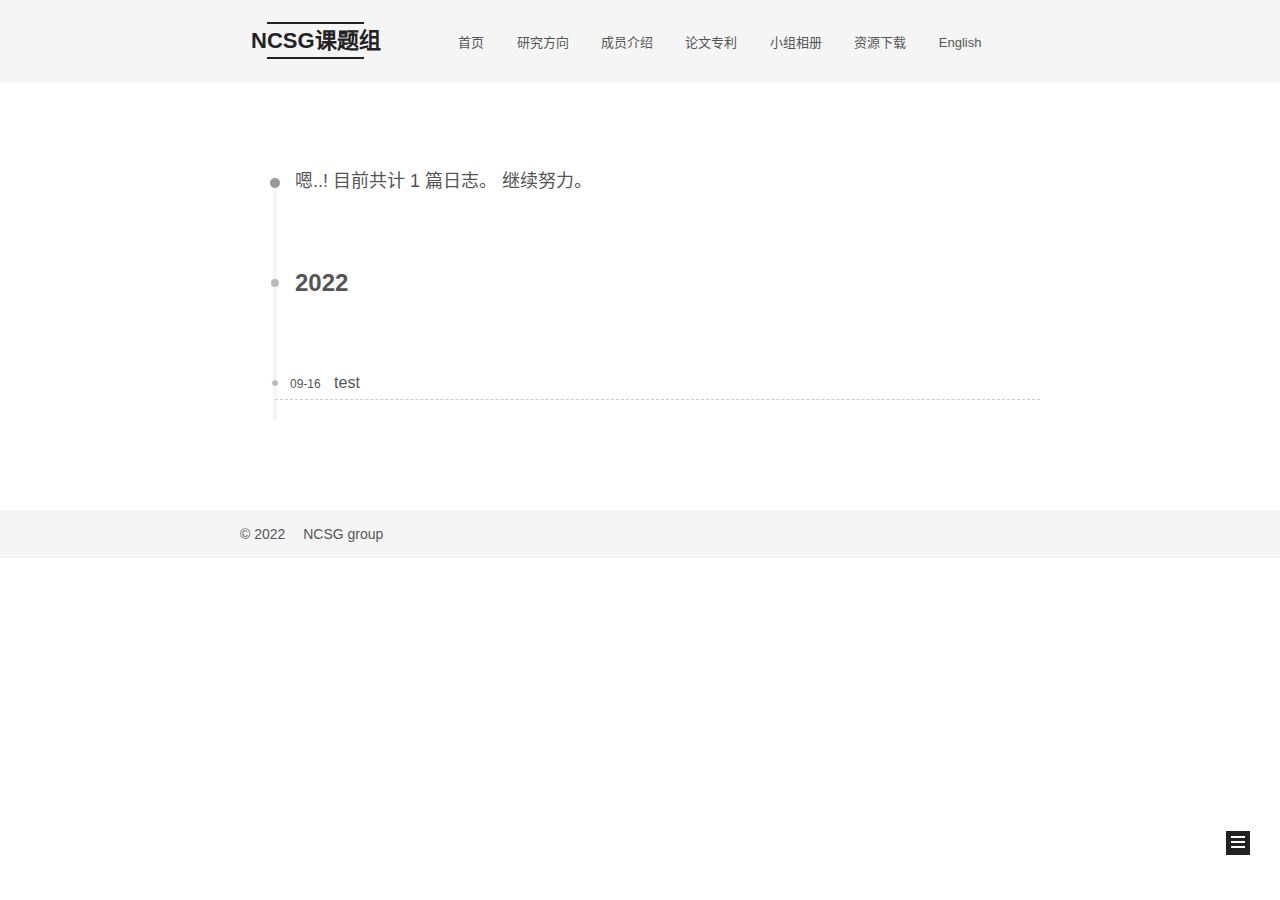
==== archives/index.html @ 7742c370 "Site updated: 2022-09-18 09:25:19" ====
<!DOCTYPE html>
<html lang="zh-CN">
<head>
  <meta charset="UTF-8">
<meta name="viewport" content="width=device-width, initial-scale=1, maximum-scale=2">
<meta name="theme-color" content="#222">
<meta name="generator" content="Hexo 6.2.0">
  <link rel="apple-touch-icon" sizes="180x180" href="/images/apple-touch-icon-next.png">
  <link rel="icon" type="image/png" sizes="32x32" href="/images/icon_earth2x.png">
  <link rel="icon" type="image/png" sizes="16x16" href="/images/icon_earth.png">
  <link rel="mask-icon" href="/images/logo.svg" color="#222">

<link rel="stylesheet" href="/css/main.css">


<link rel="stylesheet" href="/lib/font-awesome/css/all.min.css">
  <link rel="stylesheet" href="//cdn.jsdelivr.net/gh/fancyapps/fancybox@3/dist/jquery.fancybox.min.css">

<script id="hexo-configurations">
    var NexT = window.NexT || {};
    var CONFIG = {"hostname":"ncsggroup.github.io","root":"/","scheme":"Mist","version":"7.8.0","exturl":false,"sidebar":{"position":"right","display":"hide","padding":18,"offset":12,"onmobile":false},"copycode":{"enable":true,"show_result":false,"style":null},"back2top":{"enable":true,"sidebar":false,"scrollpercent":true},"bookmark":{"enable":false,"color":"#222","save":"auto"},"fancybox":true,"mediumzoom":false,"lazyload":false,"pangu":false,"comments":{"style":"tabs","active":null,"storage":true,"lazyload":false,"nav":null},"algolia":{"hits":{"per_page":10},"labels":{"input_placeholder":"Search for Posts","hits_empty":"We didn't find any results for the search: ${query}","hits_stats":"${hits} results found in ${time} ms"}},"localsearch":{"enable":false,"trigger":"auto","top_n_per_article":1,"unescape":false,"preload":false},"motion":{"enable":false,"async":false,"transition":{"post_block":"fadeIn","post_header":"slideDownIn","post_body":"slideDownIn","coll_header":"slideLeftIn","sidebar":"slideUpIn"}}};
  </script>

  <meta property="og:type" content="website">
<meta property="og:title" content="NCSG课题组">
<meta property="og:url" content="http://ncsggroup.github.io/archives/index.html">
<meta property="og:site_name" content="NCSG课题组">
<meta property="og:locale" content="zh_CN">
<meta property="article:author" content="NCSG group">
<meta name="twitter:card" content="summary">

<link rel="canonical" href="http://ncsggroup.github.io/archives/">


<script id="page-configurations">
  // https://hexo.io/docs/variables.html
  CONFIG.page = {
    sidebar: "",
    isHome : false,
    isPost : false,
    lang   : 'zh-CN'
  };
</script>

  <title>归档 | NCSG课题组</title>
  






  <noscript>
  <style>
  .use-motion .brand,
  .use-motion .menu-item,
  .sidebar-inner,
  .use-motion .post-block,
  .use-motion .pagination,
  .use-motion .comments,
  .use-motion .post-header,
  .use-motion .post-body,
  .use-motion .collection-header { opacity: initial; }

  .use-motion .site-title,
  .use-motion .site-subtitle {
    opacity: initial;
    top: initial;
  }

  .use-motion .logo-line-before i { left: initial; }
  .use-motion .logo-line-after i { right: initial; }
  </style>
</noscript>

<style>.darkmode--activated{--body-bg-color:#282828;--content-bg-color:#333;--card-bg-color:#555;--text-color:#ccc;--blockquote-color:#bbb;--link-color:#ccc;--link-hover-color:#eee;--brand-color:#ddd;--brand-hover-color:#ddd;--table-row-odd-bg-color:#282828;--table-row-hover-bg-color:#363636;--menu-item-bg-color:#555;--btn-default-bg:#222;--btn-default-color:#ccc;--btn-default-border-color:#555;--btn-default-hover-bg:#666;--btn-default-hover-color:#ccc;--btn-default-hover-border-color:#666;--highlight-background:#282b2e;--highlight-foreground:#a9b7c6;--highlight-gutter-background:#34393d;--highlight-gutter-foreground:#9ca9b6}.darkmode--activated img{opacity:.75}.darkmode--activated img:hover{opacity:.9}.darkmode--activated code{color:#69dbdc;background:0 0}button.darkmode-toggle{z-index:9999}.darkmode-ignore,img{display:flex!important}.beian img{display:inline-block!important}</style></head>

<body itemscope itemtype="http://schema.org/WebPage">
  <div class="container">
    <div class="headband"></div>

    <header class="header" itemscope itemtype="http://schema.org/WPHeader">
      <div class="header-inner"><div class="site-brand-container">
  <div class="site-nav-toggle">
    <div class="toggle" aria-label="切换导航栏">
      <span class="toggle-line toggle-line-first"></span>
      <span class="toggle-line toggle-line-middle"></span>
      <span class="toggle-line toggle-line-last"></span>
    </div>
  </div>

  <div class="site-meta">

    <a href="/" class="brand" rel="start">
      <span class="logo-line-before"><i></i></span>
      <h1 class="site-title">NCSG课题组</h1>
      <span class="logo-line-after"><i></i></span>
    </a>
      <p class="site-subtitle" itemprop="description">Numerical Computation and Satellite Gravity</p>
  </div>

  <div class="site-nav-right">
    <div class="toggle popup-trigger">
    </div>
  </div>
</div>




<nav class="site-nav">
  <ul id="menu" class="main-menu menu">
        <li class="menu-item menu-item-home">

    <a href="/" rel="section"><i class="fa fa-home fa-fw"></i>首页</a>

  </li>
        <li class="menu-item menu-item-research">

    <a href="/research/" rel="section"><i class="fa fa-search fa-fw"></i>研究方向</a>

  </li>
        <li class="menu-item menu-item-people">

    <a href="/people/" rel="section"><i class="fa fa-user fa-fw"></i>成员介绍</a>

  </li>
        <li class="menu-item menu-item-publications">

    <a href="/publications/" rel="section"><i class="fa fa-book fa-fw"></i>论文专利</a>

  </li>
        <li class="menu-item menu-item-gallery">

    <a href="/gallery/" rel="section"><i class="fa fa-th fa-fw"></i>小组相册</a>

  </li>
        <li class="menu-item menu-item-resources">

    <a href="/resources/" rel="section"><i class="fa fa-download fa-fw"></i>资源下载</a>

  </li>
        <li class="menu-item menu-item-english">

    <a href="https://ncsggroup.github.io/en/" rel="section"><i class="fa fa-language fa-fw"></i>English</a>

  </li>
  </ul>
</nav>




</div>
    </header>

    
  <div class="back-to-top">
    <i class="fa fa-arrow-up"></i>
    <span>0%</span>
  </div>
  <div class="reading-progress-bar"></div>


    <main class="main">
      <div class="main-inner">
        <div class="content-wrap">
          

          <div class="content archive">
            

  
  
  
  <div class="post-block">
    <div class="posts-collapse">
      <div class="collection-title">
        <span class="collection-header">嗯..! 目前共计 1 篇日志。 继续努力。</span>
      </div>

      
    <div class="collection-year">
      <span class="collection-header">2022</span>
    </div>

  <article itemscope itemtype="http://schema.org/Article">
    <header class="post-header">

      <div class="post-meta">
        <time itemprop="dateCreated"
              datetime="2022-09-16T23:47:49+08:00"
              content="2022-09-16">
          09-16
        </time>
      </div>

      <div class="post-title">
          <a class="post-title-link" href="/2022/09/16/test/" itemprop="url">
            <span itemprop="name">test</span>
          </a>
      </div>

    </header>
  </article>


    </div>
  </div>
  
  
  

  



          </div>
          

<script>
  window.addEventListener('tabs:register', () => {
    let { activeClass } = CONFIG.comments;
    if (CONFIG.comments.storage) {
      activeClass = localStorage.getItem('comments_active') || activeClass;
    }
    if (activeClass) {
      let activeTab = document.querySelector(`a[href="#comment-${activeClass}"]`);
      if (activeTab) {
        activeTab.click();
      }
    }
  });
  if (CONFIG.comments.storage) {
    window.addEventListener('tabs:click', event => {
      if (!event.target.matches('.tabs-comment .tab-content .tab-pane')) return;
      let commentClass = event.target.classList[1];
      localStorage.setItem('comments_active', commentClass);
    });
  }
</script>

        </div>
          
  
  <div class="toggle sidebar-toggle">
    <span class="toggle-line toggle-line-first"></span>
    <span class="toggle-line toggle-line-middle"></span>
    <span class="toggle-line toggle-line-last"></span>
  </div>

  <aside class="sidebar">
    <div class="sidebar-inner">

      <ul class="sidebar-nav motion-element">
        <li class="sidebar-nav-toc">
          目录
        </li>
        <li class="sidebar-nav-overview">
          导航
        </li>
      </ul>

      <!--noindex-->
      <div class="post-toc-wrap sidebar-panel">
      </div>
      <!--/noindex-->

      <div class="site-overview-wrap sidebar-panel">
        <div class="site-author motion-element" itemprop="author" itemscope itemtype="http://schema.org/Person">
    <img class="site-author-image" itemprop="image" alt="NCSG group"
      src="https://bn1305files.storage.live.com/[base64]?encodeFailures=1&width=259&height=230">
  <p class="site-author-name" itemprop="name">NCSG group</p>
  <div class="site-description" itemprop="description"></div>
</div>
  <div class="links-of-author motion-element">
      <span class="links-of-author-item">
        <a href="https://github.com/ncsggroup" title="GitHub → https:&#x2F;&#x2F;github.com&#x2F;ncsggroup" rel="noopener" target="_blank"><i class="fab fa-github fa-fw"></i>GitHub</a>
      </span>
      <span class="links-of-author-item">
        <a href="https://www.zhihu.com/people/liushuhao1997" title="知乎 → https:&#x2F;&#x2F;www.zhihu.com&#x2F;people&#x2F;liushuhao1997" rel="noopener" target="_blank"><i class="fa fa-globe fa-fw"></i>知乎</a>
      </span>
      <span class="links-of-author-item">
        <a href="mailto:liushuhao@hust.edu.cn" title="邮箱 → mailto:liushuhao@hust.edu.cn" rel="noopener" target="_blank"><i class="fa fa-envelope fa-fw"></i>邮箱</a>
      </span>
  </div>



      </div>

    </div>
  </aside>
  <div id="sidebar-dimmer"></div>


      </div>
    </main>

    <footer class="footer">
      <div class="footer-inner">
        

        

<div class="copyright">
  
  &copy; 
  <span itemprop="copyrightYear">2022</span>
  <span class="with-love">
    <i class="fa fa-heart"></i>
  </span>
  <span class="author" itemprop="copyrightHolder">NCSG group</span>
</div>

        








      </div>
    </footer>
  </div>

  
  <script src="/lib/anime.min.js"></script>
  <script src="//cdn.jsdelivr.net/npm/jquery@3/dist/jquery.min.js"></script>
  <script src="//cdn.jsdelivr.net/gh/fancyapps/fancybox@3/dist/jquery.fancybox.min.js"></script>

<script src="/js/utils.js"></script>


<script src="/js/schemes/muse.js"></script>


<script src="/js/next-boot.js"></script>




  















  

  
<script src="https://unpkg.com/darkmode-js@1.5.7/lib/darkmode-js.min.js"></script>

<script>
var options = {
  bottom: '64px',
  right: 'unset',
  left: '32px',
  time: '0.5s',
  mixColor: 'transparent',
  backgroundColor: 'transparent',
  buttonColorDark: '#100f2c',
  buttonColorLight: '#fff',
  saveInCookies: true,
  label: '🌓',
  autoMatchOsTheme: true
}
const darkmode = new Darkmode(options);
window.darkmode = darkmode;
darkmode.showWidget();
</script>

</body>
</html>
---- css/main.css ----
:root {
  --body-bg-color: #fff;
  --content-bg-color: #f5f5f5;
  --card-bg-color: #f5f5f5;
  --text-color: #555;
  --blockquote-color: #666;
  --link-color: #555;
  --link-hover-color: #222;
  --brand-color: #222;
  --brand-hover-color: #222;
  --table-row-odd-bg-color: #f9f9f9;
  --table-row-hover-bg-color: #f5f5f5;
  --menu-item-bg-color: #ddd;
  --btn-default-bg: transparent;
  --btn-default-color: var(--link-color);
  --btn-default-border-color: var(--link-color);
  --btn-default-hover-bg: transparent;
  --btn-default-hover-color: var(--link-hover-color);
  --btn-default-hover-border-color: var(--link-hover-color);
}
html {
  line-height: 1.15; /* 1 */
  -webkit-text-size-adjust: 100%; /* 2 */
}
body {
  margin: 0;
}
main {
  display: block;
}
h1 {
  font-size: 2em;
  margin: 0.67em 0;
}
hr {
  box-sizing: content-box; /* 1 */
  height: 0; /* 1 */
  overflow: visible; /* 2 */
}
pre {
  font-family: monospace, monospace; /* 1 */
  font-size: 1em; /* 2 */
}
a {
  background: transparent;
}
abbr[title] {
  border-bottom: none; /* 1 */
  text-decoration: underline; /* 2 */
  text-decoration: underline dotted; /* 2 */
}
b,
strong {
  font-weight: bolder;
}
code,
kbd,
samp {
  font-family: monospace, monospace; /* 1 */
  font-size: 1em; /* 2 */
}
small {
  font-size: 80%;
}
sub,
sup {
  font-size: 75%;
  line-height: 0;
  position: relative;
  vertical-align: baseline;
}
sub {
  bottom: -0.25em;
}
sup {
  top: -0.5em;
}
img {
  border-style: none;
}
button,
input,
optgroup,
select,
textarea {
  font-family: inherit; /* 1 */
  font-size: 100%; /* 1 */
  line-height: 1.15; /* 1 */
  margin: 0; /* 2 */
}
button,
input {
/* 1 */
  overflow: visible;
}
button,
select {
/* 1 */
  text-transform: none;
}
button,
[type='button'],
[type='reset'],
[type='submit'] {
  -webkit-appearance: button;
}
button::-moz-focus-inner,
[type='button']::-moz-focus-inner,
[type='reset']::-moz-focus-inner,
[type='submit']::-moz-focus-inner {
  border-style: none;
  padding: 0;
}
button:-moz-focusring,
[type='button']:-moz-focusring,
[type='reset']:-moz-focusring,
[type='submit']:-moz-focusring {
  outline: 1px dotted ButtonText;
}
fieldset {
  padding: 0.35em 0.75em 0.625em;
}
legend {
  box-sizing: border-box; /* 1 */
  color: inherit; /* 2 */
  display: table; /* 1 */
  max-width: 100%; /* 1 */
  padding: 0; /* 3 */
  white-space: normal; /* 1 */
}
progress {
  vertical-align: baseline;
}
textarea {
  overflow: auto;
}
[type='checkbox'],
[type='radio'] {
  box-sizing: border-box; /* 1 */
  padding: 0; /* 2 */
}
[type='number']::-webkit-inner-spin-button,
[type='number']::-webkit-outer-spin-button {
  height: auto;
}
[type='search'] {
  outline-offset: -2px; /* 2 */
  -webkit-appearance: textfield; /* 1 */
}
[type='search']::-webkit-search-decoration {
  -webkit-appearance: none;
}
::-webkit-file-upload-button {
  font: inherit; /* 2 */
  -webkit-appearance: button; /* 1 */
}
details {
  display: block;
}
summary {
  display: list-item;
}
template {
  display: none;
}
[hidden] {
  display: none;
}
::selection {
  background: #262a30;
  color: #eee;
}
html,
body {
  height: 100%;
}
body {
  background: var(--body-bg-color);
  color: var(--text-color);
  font-family: 'Lato', "PingFang SC", "Microsoft YaHei", sans-serif;
  font-size: 1em;
  line-height: 2;
}
@media (max-width: 991px) {
  body {
    padding-left: 0 !important;
    padding-right: 0 !important;
  }
}
h1,
h2,
h3,
h4,
h5,
h6 {
  font-family: 'Lato', "PingFang SC", "Microsoft YaHei", sans-serif;
  font-weight: bold;
  line-height: 1.5;
  margin: 20px 0 15px;
}
h1 {
  font-size: 1.5em;
}
h2 {
  font-size: 1.375em;
}
h3 {
  font-size: 1.25em;
}
h4 {
  font-size: 1.125em;
}
h5 {
  font-size: 1em;
}
h6 {
  font-size: 0.875em;
}
p {
  margin: 0 0 20px 0;
}
a,
span.exturl {
  border-bottom: 1px solid #ccc;
  color: var(--link-color);
  outline: 0;
  text-decoration: none;
  overflow-wrap: break-word;
  word-wrap: break-word;
  cursor: pointer;
}
a:hover,
span.exturl:hover {
  border-bottom-color: var(--link-hover-color);
  color: var(--link-hover-color);
}
iframe,
img,
video {
  display: block;
  margin-left: auto;
  margin-right: auto;
  max-width: 100%;
}
hr {
  background-image: repeating-linear-gradient(-45deg, #ddd, #ddd 4px, transparent 4px, transparent 8px);
  border: 0;
  height: 3px;
  margin: 40px 0;
}
blockquote {
  border-left: 4px solid #ddd;
  color: var(--blockquote-color);
  margin: 0;
  padding: 0 15px;
}
blockquote cite::before {
  content: '-';
  padding: 0 5px;
}
dt {
  font-weight: bold;
}
dd {
  margin: 0;
  padding: 0;
}
kbd {
  background-color: #f5f5f5;
  background-image: linear-gradient(#eee, #fff, #eee);
  border: 1px solid #ccc;
  border-radius: 0.2em;
  box-shadow: 0.1em 0.1em 0.2em rgba(0,0,0,0.1);
  color: #555;
  font-family: inherit;
  padding: 0.1em 0.3em;
  white-space: nowrap;
}
.table-container {
  overflow: auto;
}
table {
  border-collapse: collapse;
  border-spacing: 0;
  font-size: 0.875em;
  margin: 0 0 20px 0;
  width: 100%;
}
tbody tr:nth-of-type(odd) {
  background: var(--table-row-odd-bg-color);
}
tbody tr:hover {
  background: var(--table-row-hover-bg-color);
}
caption,
th,
td {
  font-weight: normal;
  padding: 8px;
  vertical-align: middle;
}
th,
td {
  border: 1px solid #ddd;
  border-bottom: 3px solid #ddd;
}
th {
  font-weight: 700;
  padding-bottom: 10px;
}
td {
  border-bottom-width: 1px;
}
.btn {
  background: var(--btn-default-bg);
  border: 2px solid var(--btn-default-border-color);
  border-radius: 0;
  color: var(--btn-default-color);
  display: inline-block;
  font-size: 0.875em;
  line-height: 2;
  padding: 0 20px;
  text-decoration: none;
  transition-property: background-color;
  transition-delay: 0s;
  transition-duration: 0.2s;
  transition-timing-function: ease-in-out;
}
.btn:hover {
  background: var(--btn-default-hover-bg);
  border-color: var(--btn-default-hover-border-color);
  color: var(--btn-default-hover-color);
}
.btn + .btn {
  margin: 0 0 8px 8px;
}
.btn .fa-fw {
  text-align: left;
  width: 1.285714285714286em;
}
.toggle {
  line-height: 0;
}
.toggle .toggle-line {
  background: #fff;
  display: inline-block;
  height: 2px;
  left: 0;
  position: relative;
  top: 0;
  transition: all 0.4s;
  vertical-align: top;
  width: 100%;
}
.toggle .toggle-line:not(:first-child) {
  margin-top: 3px;
}
.toggle.toggle-arrow .toggle-line-first {
  top: 2px;
  transform: rotate(-45deg);
  width: 50%;
}
.toggle.toggle-arrow .toggle-line-middle {
  width: 90%;
}
.toggle.toggle-arrow .toggle-line-last {
  top: -2px;
  transform: rotate(45deg);
  width: 50%;
}
.toggle.toggle-close .toggle-line-first {
  top: 5px;
  transform: rotate(-45deg);
}
.toggle.toggle-close .toggle-line-middle {
  opacity: 0;
}
.toggle.toggle-close .toggle-line-last {
  top: -5px;
  transform: rotate(45deg);
}
.highlight-container {
  position: relative;
}
.highlight-container:hover .copy-btn,
.highlight-container .copy-btn:focus {
  opacity: 1;
}
.copy-btn {
  color: #333;
  cursor: pointer;
  line-height: 1.6;
  opacity: 0;
  padding: 2px 6px;
  position: absolute;
  transition-delay: 0s;
  transition-duration: 0.2s;
  transition-timing-function: ease-in-out;
  background-color: #eee;
  background-image: linear-gradient(#fcfcfc, #eee);
  border: 1px solid #d5d5d5;
  border-radius: 3px;
  font-size: 0.8125em;
  right: 4px;
  top: 8px;
}
.highlight,
pre {
  background: #2d2d2d;
  color: #ccc;
  line-height: 1.6;
  margin: 0 auto 20px;
}
pre,
code {
  font-family: consolas, Menlo, monospace, "PingFang SC", "Microsoft YaHei";
}
code {
  background: #eee;
  border-radius: 3px;
  color: #555;
  padding: 2px 4px;
  overflow-wrap: break-word;
  word-wrap: break-word;
}
.highlight *::selection {
  background: #515151;
}
.highlight pre {
  border: 0;
  margin: 0;
  padding: 10px 0;
}
.highlight table {
  border: 0;
  margin: 0;
  width: auto;
}
.highlight td {
  border: 0;
  padding: 0;
}
.highlight figcaption {
  background: #1b1b1b;
  color: #ccc;
  display: flex;
  font-size: 0.875em;
  justify-content: space-between;
  line-height: 1.2;
  padding: 0.5em;
}
.highlight figcaption a {
  color: #ccc;
}
.highlight figcaption a:hover {
  border-bottom-color: #ccc;
}
.highlight .gutter {
  -moz-user-select: none;
  -ms-user-select: none;
  -webkit-user-select: none;
  user-select: none;
}
.highlight .gutter pre {
  background: #1b1b1b;
  color: #999;
  padding-left: 10px;
  padding-right: 10px;
  text-align: right;
}
.highlight .code pre {
  background: #2d2d2d;
  padding-left: 10px;
  width: 100%;
}
.gist table {
  width: auto;
}
.gist table td {
  border: 0;
}
pre {
  overflow: auto;
  padding: 10px;
}
pre code {
  background: none;
  color: #ccc;
  font-size: 0.875em;
  padding: 0;
  text-shadow: none;
}
pre .deletion {
  background: #800000;
}
pre .addition {
  background: #008000;
}
pre .meta {
  color: #fc6;
  -moz-user-select: none;
  -ms-user-select: none;
  -webkit-user-select: none;
  user-select: none;
}
pre .comment {
  color: #999;
}
pre .variable,
pre .attribute,
pre .tag,
pre .name,
pre .regexp,
pre .ruby .constant,
pre .xml .tag .title,
pre .xml .pi,
pre .xml .doctype,
pre .html .doctype,
pre .css .id,
pre .css .class,
pre .css .pseudo {
  color: #f2777a;
}
pre .number,
pre .preprocessor,
pre .built_in,
pre .builtin-name,
pre .literal,
pre .params,
pre .constant,
pre .command {
  color: #f99157;
}
pre .ruby .class .title,
pre .css .rules .attribute,
pre .string,
pre .symbol,
pre .value,
pre .inheritance,
pre .header,
pre .ruby .symbol,
pre .xml .cdata,
pre .special,
pre .formula {
  color: #9c9;
}
pre .title,
pre .css .hexcolor {
  color: #6cc;
}
pre .function,
pre .python .decorator,
pre .python .title,
pre .ruby .function .title,
pre .ruby .title .keyword,
pre .perl .sub,
pre .javascript .title,
pre .coffeescript .title {
  color: #69c;
}
pre .keyword,
pre .javascript .function {
  color: #c9c;
}
.blockquote-center {
  border-left: none;
  margin: 40px 0;
  padding: 0;
  position: relative;
  text-align: center;
}
.blockquote-center .fa {
  display: block;
  opacity: 0.6;
  position: absolute;
  width: 100%;
}
.blockquote-center .fa-quote-left {
  border-top: 1px solid #ccc;
  text-align: left;
  top: -20px;
}
.blockquote-center .fa-quote-right {
  border-bottom: 1px solid #ccc;
  text-align: right;
  bottom: -20px;
}
.blockquote-center p,
.blockquote-center div {
  text-align: center;
}
.post-body .group-picture img {
  margin: 0 auto;
  padding: 0 3px;
}
.group-picture-row {
  margin-bottom: 6px;
  overflow: hidden;
}
.group-picture-column {
  float: left;
  margin-bottom: 10px;
}
.post-body .label {
  color: #555;
  display: inline;
  padding: 0 2px;
}
.post-body .label.default {
  background: #f0f0f0;
}
.post-body .label.primary {
  background: #efe6f7;
}
.post-body .label.info {
  background: #e5f2f8;
}
.post-body .label.success {
  background: #e7f4e9;
}
.post-body .label.warning {
  background: #fcf6e1;
}
.post-body .label.danger {
  background: #fae8eb;
}
.post-body .tabs {
  margin-bottom: 20px;
}
.post-body .tabs,
.tabs-comment {
  display: block;
  padding-top: 10px;
  position: relative;
}
.post-body .tabs ul.nav-tabs,
.tabs-comment ul.nav-tabs {
  display: flex;
  flex-wrap: wrap;
  margin: 0;
  margin-bottom: -1px;
  padding: 0;
}
@media (max-width: 413px) {
  .post-body .tabs ul.nav-tabs,
  .tabs-comment ul.nav-tabs {
    display: block;
    margin-bottom: 5px;
  }
}
.post-body .tabs ul.nav-tabs li.tab,
.tabs-comment ul.nav-tabs li.tab {
  border-bottom: 1px solid #ddd;
  border-left: 1px solid transparent;
  border-right: 1px solid transparent;
  border-top: 3px solid transparent;
  flex-grow: 1;
  list-style-type: none;
  border-radius: 0 0 0 0;
}
@media (max-width: 413px) {
  .post-body .tabs ul.nav-tabs li.tab,
  .tabs-comment ul.nav-tabs li.tab {
    border-bottom: 1px solid transparent;
    border-left: 3px solid transparent;
    border-right: 1px solid transparent;
    border-top: 1px solid transparent;
  }
}
@media (max-width: 413px) {
  .post-body .tabs ul.nav-tabs li.tab,
  .tabs-comment ul.nav-tabs li.tab {
    border-radius: 0;
  }
}
.post-body .tabs ul.nav-tabs li.tab a,
.tabs-comment ul.nav-tabs li.tab a {
  border-bottom: initial;
  display: block;
  line-height: 1.8;
  outline: 0;
  padding: 0.25em 0.75em;
  text-align: center;
  transition-delay: 0s;
  transition-duration: 0.2s;
  transition-timing-function: ease-out;
}
.post-body .tabs ul.nav-tabs li.tab a i,
.tabs-comment ul.nav-tabs li.tab a i {
  width: 1.285714285714286em;
}
.post-body .tabs ul.nav-tabs li.tab.active,
.tabs-comment ul.nav-tabs li.tab.active {
  border-bottom: 1px solid transparent;
  border-left: 1px solid #ddd;
  border-right: 1px solid #ddd;
  border-top: 3px solid #fc6423;
}
@media (max-width: 413px) {
  .post-body .tabs ul.nav-tabs li.tab.active,
  .tabs-comment ul.nav-tabs li.tab.active {
    border-bottom: 1px solid #ddd;
    border-left: 3px solid #fc6423;
    border-right: 1px solid #ddd;
    border-top: 1px solid #ddd;
  }
}
.post-body .tabs ul.nav-tabs li.tab.active a,
.tabs-comment ul.nav-tabs li.tab.active a {
  color: var(--link-color);
  cursor: default;
}
.post-body .tabs .tab-content .tab-pane,
.tabs-comment .tab-content .tab-pane {
  border: 1px solid #ddd;
  border-top: 0;
  padding: 20px 20px 0 20px;
  border-radius: 0;
}
.post-body .tabs .tab-content .tab-pane:not(.active),
.tabs-comment .tab-content .tab-pane:not(.active) {
  display: none;
}
.post-body .tabs .tab-content .tab-pane.active,
.tabs-comment .tab-content .tab-pane.active {
  display: block;
}
.post-body .tabs .tab-content .tab-pane.active:nth-of-type(1),
.tabs-comment .tab-content .tab-pane.active:nth-of-type(1) {
  border-radius: 0 0 0 0;
}
@media (max-width: 413px) {
  .post-body .tabs .tab-content .tab-pane.active:nth-of-type(1),
  .tabs-comment .tab-content .tab-pane.active:nth-of-type(1) {
    border-radius: 0;
  }
}
.post-body .note {
  border-radius: 3px;
  margin-bottom: 20px;
  padding: 1em;
  position: relative;
  border: 1px solid #eee;
  border-left-width: 5px;
}
.post-body .note h2,
.post-body .note h3,
.post-body .note h4,
.post-body .note h5,
.post-body .note h6 {
  margin-top: 0;
  border-bottom: initial;
  margin-bottom: 0;
  padding-top: 0;
}
.post-body .note p:first-child,
.post-body .note ul:first-child,
.post-body .note ol:first-child,
.post-body .note table:first-child,
.post-body .note pre:first-child,
.post-body .note blockquote:first-child,
.post-body .note img:first-child {
  margin-top: 0;
}
.post-body .note p:last-child,
.post-body .note ul:last-child,
.post-body .note ol:last-child,
.post-body .note table:last-child,
.post-body .note pre:last-child,
.post-body .note blockquote:last-child,
.post-body .note img:last-child {
  margin-bottom: 0;
}
.post-body .note.default {
  border-left-color: #777;
}
.post-body .note.default h2,
.post-body .note.default h3,
.post-body .note.default h4,
.post-body .note.default h5,
.post-body .note.default h6 {
  color: #777;
}
.post-body .note.primary {
  border-left-color: #6f42c1;
}
.post-body .note.primary h2,
.post-body .note.primary h3,
.post-body .note.primary h4,
.post-body .note.primary h5,
.post-body .note.primary h6 {
  color: #6f42c1;
}
.post-body .note.info {
  border-left-color: #428bca;
}
.post-body .note.info h2,
.post-body .note.info h3,
.post-body .note.info h4,
.post-body .note.info h5,
.post-body .note.info h6 {
  color: #428bca;
}
.post-body .note.success {
  border-left-color: #5cb85c;
}
.post-body .note.success h2,
.post-body .note.success h3,
.post-body .note.success h4,
.post-body .note.success h5,
.post-body .note.success h6 {
  color: #5cb85c;
}
.post-body .note.warning {
  border-left-color: #f0ad4e;
}
.post-body .note.warning h2,
.post-body .note.warning h3,
.post-body .note.warning h4,
.post-body .note.warning h5,
.post-body .note.warning h6 {
  color: #f0ad4e;
}
.post-body .note.danger {
  border-left-color: #d9534f;
}
.post-body .note.danger h2,
.post-body .note.danger h3,
.post-body .note.danger h4,
.post-body .note.danger h5,
.post-body .note.danger h6 {
  color: #d9534f;
}
.pagination .prev,
.pagination .next,
.pagination .page-number,
.pagination .space {
  display: inline-block;
  margin: 0 10px;
  padding: 0 11px;
  position: relative;
  top: -1px;
}
@media (max-width: 767px) {
  .pagination .prev,
  .pagination .next,
  .pagination .page-number,
  .pagination .space {
    margin: 0 5px;
  }
}
.pagination {
  border-top: 1px solid #eee;
  margin: 120px 0 0;
  text-align: center;
}
.pagination .prev,
.pagination .next,
.pagination .page-number {
  border-bottom: 0;
  border-top: 1px solid #eee;
  transition-property: border-color;
  transition-delay: 0s;
  transition-duration: 0.2s;
  transition-timing-function: ease-in-out;
}
.pagination .prev:hover,
.pagination .next:hover,
.pagination .page-number:hover {
  border-top-color: #222;
}
.pagination .space {
  margin: 0;
  padding: 0;
}
.pagination .prev {
  margin-left: 0;
}
.pagination .next {
  margin-right: 0;
}
.pagination .page-number.current {
  background: #ccc;
  border-top-color: #ccc;
  color: #fff;
}
@media (max-width: 767px) {
  .pagination {
    border-top: none;
  }
  .pagination .prev,
  .pagination .next,
  .pagination .page-number {
    border-bottom: 1px solid #eee;
    border-top: 0;
    margin-bottom: 10px;
    padding: 0 10px;
  }
  .pagination .prev:hover,
  .pagination .next:hover,
  .pagination .page-number:hover {
    border-bottom-color: #222;
  }
}
.comments {
  margin-top: 60px;
  overflow: hidden;
}
.comment-button-group {
  display: flex;
  flex-wrap: wrap-reverse;
  justify-content: center;
  margin: 1em 0;
}
.comment-button-group .comment-button {
  margin: 0.1em 0.2em;
}
.comment-button-group .comment-button.active {
  background: var(--btn-default-hover-bg);
  border-color: var(--btn-default-hover-border-color);
  color: var(--btn-default-hover-color);
}
.comment-position {
  display: none;
}
.comment-position.active {
  display: block;
}
.tabs-comment {
  background: var(--content-bg-color);
  margin-top: 4em;
  padding-top: 0;
}
.tabs-comment .comments {
  border: 0;
  box-shadow: none;
  margin-top: 0;
  padding-top: 0;
}
.container {
  min-height: 100%;
  position: relative;
}
.main-inner {
  margin: 0 auto;
  width: 700px;
}
@media (min-width: 1200px) {
  .main-inner {
    width: 800px;
  }
}
@media (min-width: 1600px) {
  .main-inner {
    width: 900px;
  }
}
@media (max-width: 767px) {
  .content-wrap {
    padding: 0 20px;
  }
}
.header {
  background: transparent;
}
.header-inner {
  margin: 0 auto;
  width: 700px;
}
@media (min-width: 1200px) {
  .header-inner {
    width: 800px;
  }
}
@media (min-width: 1600px) {
  .header-inner {
    width: 900px;
  }
}
.site-brand-container {
  display: flex;
  flex-shrink: 0;
  padding: 0 10px;
}
.headband {
  background: #222;
  height: 3px;
}
.site-meta {
  flex-grow: 1;
  text-align: left;
}
@media (max-width: 767px) {
  .site-meta {
    text-align: center;
  }
}
.brand {
  border-bottom: none;
  color: var(--brand-color);
  display: inline-block;
  line-height: 1.375em;
  padding: 0 40px;
  position: relative;
}
.brand:hover {
  color: var(--brand-hover-color);
}
.site-title {
  font-family: 'Lato', "PingFang SC", "Microsoft YaHei", sans-serif;
  font-size: 1.375em;
  font-weight: normal;
  margin: 0;
}
.site-subtitle {
  color: #999;
  font-size: 0.8125em;
  margin: 10px 0;
}
.use-motion .brand {
  opacity: 0;
}
.use-motion .site-title,
.use-motion .site-subtitle,
.use-motion .custom-logo-image {
  opacity: 0;
  position: relative;
  top: -10px;
}
.site-nav-toggle,
.site-nav-right {
  display: none;
}
@media (max-width: 767px) {
  .site-nav-toggle,
  .site-nav-right {
    display: flex;
    flex-direction: column;
    justify-content: center;
  }
}
.site-nav-toggle .toggle,
.site-nav-right .toggle {
  color: var(--text-color);
  padding: 10px;
  width: 22px;
}
.site-nav-toggle .toggle .toggle-line,
.site-nav-right .toggle .toggle-line {
  background: var(--text-color);
  border-radius: 1px;
}
.site-nav {
  display: block;
}
@media (max-width: 767px) {
  .site-nav {
    clear: both;
    display: none;
  }
}
.site-nav.site-nav-on {
  display: block;
}
.menu {
  margin-top: 20px;
  padding-left: 0;
  text-align: center;
}
.menu-item {
  display: inline-block;
  list-style: none;
  margin: 0 10px;
}
@media (max-width: 767px) {
  .menu-item {
    display: block;
    margin-top: 10px;
  }
  .menu-item.menu-item-search {
    display: none;
  }
}
.menu-item a,
.menu-item span.exturl {
  border-bottom: 0;
  display: block;
  font-size: 0.8125em;
  transition-property: border-color;
  transition-delay: 0s;
  transition-duration: 0.2s;
  transition-timing-function: ease-in-out;
}
@media (hover: none) {
  .menu-item a:hover,
  .menu-item span.exturl:hover {
    border-bottom-color: transparent !important;
  }
}
.menu-item .fa,
.menu-item .fab,
.menu-item .far,
.menu-item .fas {
  margin-right: 8px;
}
.menu-item .badge {
  display: inline-block;
  font-weight: bold;
  line-height: 1;
  margin-left: 0.35em;
  margin-top: 0.35em;
  text-align: center;
  white-space: nowrap;
}
@media (max-width: 767px) {
  .menu-item .badge {
    float: right;
    margin-left: 0;
  }
}
.menu-item-active a,
.menu .menu-item a:hover,
.menu .menu-item span.exturl:hover {
  background: var(--menu-item-bg-color);
}
.use-motion .menu-item {
  opacity: 0;
}
.sidebar {
  background: #222;
  bottom: 0;
  box-shadow: inset 0 2px 6px #000;
  position: fixed;
  top: 0;
}
@media (max-width: 991px) {
  .sidebar {
    display: none;
  }
}
.sidebar-inner {
  color: #999;
  padding: 18px 10px;
  text-align: center;
}
.cc-license {
  margin-top: 10px;
  text-align: center;
}
.cc-license .cc-opacity {
  border-bottom: none;
  opacity: 0.7;
}
.cc-license .cc-opacity:hover {
  opacity: 0.9;
}
.cc-license img {
  display: inline-block;
}
.site-author-image {
  border: 2px solid #333;
  display: block;
  margin: 0 auto;
  max-width: 96px;
  padding: 2px;
}
.site-author-name {
  color: #f5f5f5;
  font-weight: normal;
  margin: 5px 0 0;
  text-align: center;
}
.site-description {
  color: #999;
  font-size: 1em;
  margin-top: 5px;
  text-align: center;
}
.links-of-author {
  margin-top: 15px;
}
.links-of-author a,
.links-of-author span.exturl {
  border-bottom-color: #555;
  display: inline-block;
  font-size: 0.8125em;
  margin-bottom: 10px;
  margin-right: 10px;
  vertical-align: middle;
}
.links-of-author a::before,
.links-of-author span.exturl::before {
  background: #679887;
  border-radius: 50%;
  content: ' ';
  display: inline-block;
  height: 4px;
  margin-right: 3px;
  vertical-align: middle;
  width: 4px;
}
.sidebar-button {
  margin-top: 15px;
}
.sidebar-button a {
  border: 1px solid #fc6423;
  border-radius: 4px;
  color: #fc6423;
  display: inline-block;
  padding: 0 15px;
}
.sidebar-button a .fa,
.sidebar-button a .fab,
.sidebar-button a .far,
.sidebar-button a .fas {
  margin-right: 5px;
}
.sidebar-button a:hover {
  background: #fc6423;
  border: 1px solid #fc6423;
  color: #fff;
}
.sidebar-button a:hover .fa,
.sidebar-button a:hover .fab,
.sidebar-button a:hover .far,
.sidebar-button a:hover .fas {
  color: #fff;
}
.links-of-blogroll {
  font-size: 0.8125em;
  margin-top: 10px;
}
.links-of-blogroll-title {
  font-size: 0.875em;
  font-weight: 600;
  margin-top: 0;
}
.links-of-blogroll-list {
  list-style: none;
  margin: 0;
  padding: 0;
}
#sidebar-dimmer {
  display: none;
}
@media (max-width: 767px) {
  #sidebar-dimmer {
    background: #000;
    display: block;
    height: 100%;
    left: 100%;
    opacity: 0;
    position: fixed;
    top: 0;
    width: 100%;
    z-index: 1100;
  }
  .sidebar-active + #sidebar-dimmer {
    opacity: 0.7;
    transform: translateX(-100%);
    transition: opacity 0.5s;
  }
}
.sidebar-nav {
  margin: 0;
  padding-bottom: 20px;
  padding-left: 0;
}
.sidebar-nav li {
  border-bottom: 1px solid transparent;
  color: #666;
  cursor: pointer;
  display: inline-block;
  font-size: 0.875em;
}
.sidebar-nav li.sidebar-nav-overview {
  margin-left: 10px;
}
.sidebar-nav li:hover {
  color: #f5f5f5;
}
.sidebar-nav .sidebar-nav-active {
  border-bottom-color: #87daff;
  color: #87daff;
}
.sidebar-nav .sidebar-nav-active:hover {
  color: #87daff;
}
.sidebar-panel {
  display: none;
  overflow-x: hidden;
  overflow-y: auto;
}
.sidebar-panel-active {
  display: block;
}
.sidebar-toggle {
  background: #222;
  bottom: 45px;
  cursor: pointer;
  height: 14px;
  left: 30px;
  padding: 5px;
  position: fixed;
  width: 14px;
  z-index: 1300;
}
@media (max-width: 991px) {
  .sidebar-toggle {
    left: 20px;
    opacity: 0.8;
    display: none;
  }
}
.sidebar-toggle:hover .toggle-line {
  background: #87daff;
}
.post-toc {
  font-size: 0.875em;
}
.post-toc ol {
  list-style: none;
  margin: 0;
  padding: 0 2px 5px 10px;
  text-align: left;
}
.post-toc ol > ol {
  padding-left: 0;
}
.post-toc ol a {
  transition-property: all;
  transition-delay: 0s;
  transition-duration: 0.2s;
  transition-timing-function: ease-in-out;
}
.post-toc .nav-item {
  line-height: 1.8;
  overflow: hidden;
  text-overflow: ellipsis;
  white-space: nowrap;
}
.post-toc .nav .nav-child {
  display: none;
}
.post-toc .nav .active > .nav-child {
  display: block;
}
.post-toc .nav .active-current > .nav-child {
  display: block;
}
.post-toc .nav .active-current > .nav-child > .nav-item {
  display: block;
}
.post-toc .nav .active > a {
  border-bottom-color: #87daff;
  color: #87daff;
}
.post-toc .nav .active-current > a {
  color: #87daff;
}
.post-toc .nav .active-current > a:hover {
  color: #87daff;
}
.footer {
  color: #999;
  font-size: 0.875em;
  padding: 20px 0;
}
.footer.footer-fixed {
  bottom: 0;
  left: 0;
  position: absolute;
  right: 0;
}
.footer-inner {
  box-sizing: border-box;
  margin: 0 auto;
  text-align: center;
  width: 700px;
}
@media (min-width: 1200px) {
  .footer-inner {
    width: 800px;
  }
}
@media (min-width: 1600px) {
  .footer-inner {
    width: 900px;
  }
}
.languages {
  display: inline-block;
  font-size: 1.125em;
  position: relative;
}
.languages .lang-select-label span {
  margin: 0 0.5em;
}
.languages .lang-select {
  height: 100%;
  left: 0;
  opacity: 0;
  position: absolute;
  top: 0;
  width: 100%;
}
.with-love {
  color: #ff0000;
  display: inline-block;
  margin: 0 5px;
}
.powered-by,
.theme-info {
  display: inline-block;
}
@-moz-keyframes iconAnimate {
  0%, 100% {
    transform: scale(1);
  }
  10%, 30% {
    transform: scale(0.9);
  }
  20%, 40%, 60%, 80% {
    transform: scale(1.1);
  }
  50%, 70% {
    transform: scale(1.1);
  }
}
@-webkit-keyframes iconAnimate {
  0%, 100% {
    transform: scale(1);
  }
  10%, 30% {
    transform: scale(0.9);
  }
  20%, 40%, 60%, 80% {
    transform: scale(1.1);
  }
  50%, 70% {
    transform: scale(1.1);
  }
}
@-o-keyframes iconAnimate {
  0%, 100% {
    transform: scale(1);
  }
  10%, 30% {
    transform: scale(0.9);
  }
  20%, 40%, 60%, 80% {
    transform: scale(1.1);
  }
  50%, 70% {
    transform: scale(1.1);
  }
}
@keyframes iconAnimate {
  0%, 100% {
    transform: scale(1);
  }
  10%, 30% {
    transform: scale(0.9);
  }
  20%, 40%, 60%, 80% {
    transform: scale(1.1);
  }
  50%, 70% {
    transform: scale(1.1);
  }
}
.back-to-top {
  font-size: 12px;
  text-align: center;
  transition-delay: 0s;
  transition-duration: 0.2s;
  transition-timing-function: ease-in-out;
}
.back-to-top {
  background: #222;
  bottom: -100px;
  box-sizing: border-box;
  color: #fff;
  cursor: pointer;
  left: 30px;
  opacity: 1;
  padding: 0 6px;
  position: fixed;
  transition-property: bottom;
  z-index: 1300;
  width: initial;
}
.back-to-top:hover {
  color: #87daff;
}
.back-to-top.back-to-top-on {
  bottom: 19px;
}
@media (max-width: 991px) {
  .back-to-top {
    left: 20px;
    opacity: 0.8;
  }
}
.reading-progress-bar {
  background: #37c6c0;
  display: block;
  height: 3px;
  left: 0;
  position: fixed;
  width: 0;
  z-index: 1500;
  bottom: 0;
}
.post-body {
  font-family: 'Lato', "PingFang SC", "Microsoft YaHei", sans-serif;
  overflow-wrap: break-word;
  word-wrap: break-word;
}
@media (min-width: 1200px) {
  .post-body {
    font-size: 1.125em;
  }
}
.post-body .exturl .fa {
  font-size: 0.875em;
  margin-left: 4px;
}
.post-body .image-caption,
.post-body .figure .caption {
  color: #999;
  font-size: 0.875em;
  font-weight: bold;
  line-height: 1;
  margin: -20px auto 15px;
  text-align: center;
}
.post-sticky-flag {
  display: inline-block;
  transform: rotate(30deg);
}
.post-button {
  margin-top: 40px;
  text-align: center;
}
.use-motion .post-block,
.use-motion .pagination,
.use-motion .comments {
  opacity: 0;
}
.use-motion .post-header {
  opacity: 0;
}
.use-motion .post-body {
  opacity: 0;
}
.use-motion .collection-header {
  opacity: 0;
}
.posts-collapse {
  margin-left: 35px;
  position: relative;
}
@media (max-width: 767px) {
  .posts-collapse {
    margin-left: 0px;
    margin-right: 0px;
  }
}
.posts-collapse .collection-title {
  font-size: 1.125em;
  position: relative;
}
.posts-collapse .collection-title::before {
  background: #999;
  border: 1px solid #fff;
  border-radius: 50%;
  content: ' ';
  height: 10px;
  left: 0;
  margin-left: -6px;
  margin-top: -4px;
  position: absolute;
  top: 50%;
  width: 10px;
}
.posts-collapse .collection-year {
  font-size: 1.5em;
  font-weight: bold;
  margin: 60px 0;
  position: relative;
}
.posts-collapse .collection-year::before {
  background: #bbb;
  border-radius: 50%;
  content: ' ';
  height: 8px;
  left: 0;
  margin-left: -4px;
  margin-top: -4px;
  position: absolute;
  top: 50%;
  width: 8px;
}
.posts-collapse .collection-header {
  display: block;
  margin: 0 0 0 20px;
}
.posts-collapse .collection-header small {
  color: #bbb;
  margin-left: 5px;
}
.posts-collapse .post-header {
  border-bottom: 1px dashed #ccc;
  margin: 30px 0;
  padding-left: 15px;
  position: relative;
  transition-property: border;
  transition-delay: 0s;
  transition-duration: 0.2s;
  transition-timing-function: ease-in-out;
}
.posts-collapse .post-header::before {
  background: #bbb;
  border: 1px solid #fff;
  border-radius: 50%;
  content: ' ';
  height: 6px;
  left: 0;
  margin-left: -4px;
  position: absolute;
  top: 0.75em;
  transition-property: background;
  width: 6px;
  transition-delay: 0s;
  transition-duration: 0.2s;
  transition-timing-function: ease-in-out;
}
.posts-collapse .post-header:hover {
  border-bottom-color: #666;
}
.posts-collapse .post-header:hover::before {
  background: #222;
}
.posts-collapse .post-meta {
  display: inline;
  font-size: 0.75em;
  margin-right: 10px;
}
.posts-collapse .post-title {
  display: inline;
}
.posts-collapse .post-title a,
.posts-collapse .post-title span.exturl {
  border-bottom: none;
  color: var(--link-color);
}
.posts-collapse .post-title .fa-external-link-alt {
  font-size: 0.875em;
  margin-left: 5px;
}
.posts-collapse::before {
  background: #f5f5f5;
  content: ' ';
  height: 100%;
  left: 0;
  margin-left: -2px;
  position: absolute;
  top: 1.25em;
  width: 4px;
}
.post-eof {
  background: #ccc;
  height: 1px;
  margin: 80px auto 60px;
  text-align: center;
  width: 8%;
}
.post-block:last-of-type .post-eof {
  display: none;
}
.content {
  padding-top: 40px;
}
@media (min-width: 992px) {
  .post-body {
    text-align: justify;
  }
}
@media (max-width: 991px) {
  .post-body {
    text-align: justify;
  }
}
.post-body h1,
.post-body h2,
.post-body h3,
.post-body h4,
.post-body h5,
.post-body h6 {
  padding-top: 10px;
}
.post-body h1 .header-anchor,
.post-body h2 .header-anchor,
.post-body h3 .header-anchor,
.post-body h4 .header-anchor,
.post-body h5 .header-anchor,
.post-body h6 .header-anchor {
  border-bottom-style: none;
  color: #ccc;
  float: right;
  margin-left: 10px;
  visibility: hidden;
}
.post-body h1 .header-anchor:hover,
.post-body h2 .header-anchor:hover,
.post-body h3 .header-anchor:hover,
.post-body h4 .header-anchor:hover,
.post-body h5 .header-anchor:hover,
.post-body h6 .header-anchor:hover {
  color: inherit;
}
.post-body h1:hover .header-anchor,
.post-body h2:hover .header-anchor,
.post-body h3:hover .header-anchor,
.post-body h4:hover .header-anchor,
.post-body h5:hover .header-anchor,
.post-body h6:hover .header-anchor {
  visibility: visible;
}
.post-body iframe,
.post-body img,
.post-body video {
  margin-bottom: 20px;
}
.post-body .video-container {
  height: 0;
  margin-bottom: 20px;
  overflow: hidden;
  padding-top: 75%;
  position: relative;
  width: 100%;
}
.post-body .video-container iframe,
.post-body .video-container object,
.post-body .video-container embed {
  height: 100%;
  left: 0;
  margin: 0;
  position: absolute;
  top: 0;
  width: 100%;
}
.post-gallery {
  align-items: center;
  display: grid;
  grid-gap: 10px;
  grid-template-columns: 1fr 1fr 1fr;
  margin-bottom: 20px;
}
@media (max-width: 767px) {
  .post-gallery {
    grid-template-columns: 1fr 1fr;
  }
}
.post-gallery a {
  border: 0;
}
.post-gallery img {
  margin: 0;
}
.posts-expand .post-header {
  font-size: 1.125em;
}
.posts-expand .post-title {
  font-size: 1.5em;
  font-weight: normal;
  margin: initial;
  text-align: center;
  overflow-wrap: break-word;
  word-wrap: break-word;
}
.posts-expand .post-title-link {
  border-bottom: none;
  color: var(--link-color);
  display: inline-block;
  position: relative;
  vertical-align: top;
}
.posts-expand .post-title-link::before {
  background: var(--link-color);
  bottom: 0;
  content: '';
  height: 2px;
  left: 0;
  position: absolute;
  transform: scaleX(0);
  visibility: hidden;
  width: 100%;
  transition-delay: 0s;
  transition-duration: 0.2s;
  transition-timing-function: ease-in-out;
}
.posts-expand .post-title-link:hover::before {
  transform: scaleX(1);
  visibility: visible;
}
.posts-expand .post-title-link .fa-external-link-alt {
  font-size: 0.875em;
  margin-left: 5px;
}
.posts-expand .post-meta {
  color: #999;
  font-family: 'Lato', "PingFang SC", "Microsoft YaHei", sans-serif;
  font-size: 0.75em;
  margin: 3px 0 60px 0;
  text-align: center;
}
.posts-expand .post-meta .post-description {
  font-size: 0.875em;
  margin-top: 2px;
}
.posts-expand .post-meta time {
  border-bottom: 1px dashed #999;
  cursor: pointer;
}
.post-meta .post-meta-item + .post-meta-item::before {
  content: '|';
  margin: 0 0.5em;
}
.post-meta-divider {
  margin: 0 0.5em;
}
.post-meta-item-icon {
  margin-right: 3px;
}
@media (max-width: 991px) {
  .post-meta-item-icon {
    display: inline-block;
  }
}
@media (max-width: 991px) {
  .post-meta-item-text {
    display: none;
  }
}
.post-nav {
  border-top: 1px solid #eee;
  display: flex;
  justify-content: space-between;
  margin-top: 15px;
  padding: 10px 5px 0;
}
.post-nav-item {
  flex: 1;
}
.post-nav-item a {
  border-bottom: none;
  display: block;
  font-size: 0.875em;
  line-height: 1.6;
  position: relative;
}
.post-nav-item a:active {
  top: 2px;
}
.post-nav-item .fa {
  font-size: 0.75em;
}
.post-nav-item:first-child {
  margin-right: 15px;
}
.post-nav-item:first-child .fa {
  margin-right: 5px;
}
.post-nav-item:last-child {
  margin-left: 15px;
  text-align: right;
}
.post-nav-item:last-child .fa {
  margin-left: 5px;
}
.rtl.post-body p,
.rtl.post-body a,
.rtl.post-body h1,
.rtl.post-body h2,
.rtl.post-body h3,
.rtl.post-body h4,
.rtl.post-body h5,
.rtl.post-body h6,
.rtl.post-body li,
.rtl.post-body ul,
.rtl.post-body ol {
  direction: rtl;
  font-family: UKIJ Ekran;
}
.rtl.post-title {
  font-family: UKIJ Ekran;
}
.post-tags {
  margin-top: 40px;
  text-align: center;
}
.post-tags a {
  display: inline-block;
  font-size: 0.8125em;
}
.post-tags a:not(:last-child) {
  margin-right: 10px;
}
.post-widgets {
  border-top: 1px solid #eee;
  margin-top: 15px;
  text-align: center;
}
.wp_rating {
  height: 20px;
  line-height: 20px;
  margin-top: 10px;
  padding-top: 6px;
  text-align: center;
}
.social-like {
  display: flex;
  font-size: 0.875em;
  justify-content: center;
  text-align: center;
}
.reward-container {
  margin: 20px auto;
  padding: 10px 0;
  text-align: center;
  width: 90%;
}
.reward-container button {
  background: transparent;
  border: 1px solid #fc6423;
  border-radius: 0;
  color: #fc6423;
  cursor: pointer;
  line-height: 2;
  outline: 0;
  padding: 0 15px;
  vertical-align: text-top;
}
.reward-container button:hover {
  background: #fc6423;
  border: 1px solid transparent;
  color: #fa9366;
}
#qr {
  padding-top: 20px;
}
#qr a {
  border: 0;
}
#qr img {
  display: inline-block;
  margin: 0.8em 2em 0 2em;
  max-width: 100%;
  width: 180px;
}
#qr p {
  text-align: center;
}
.post-body p a {
  color: #0593d3;
  border-bottom: none;
}
.post-body p a:hover {
  color: #0477ab;
  text-decoration: underline;
}
.category-all-page .category-all-title {
  text-align: center;
}
.category-all-page .category-all {
  margin-top: 20px;
}
.category-all-page .category-list {
  list-style: none;
  margin: 0;
  padding: 0;
}
.category-all-page .category-list-item {
  margin: 5px 10px;
}
.category-all-page .category-list-count {
  color: #bbb;
}
.category-all-page .category-list-count::before {
  content: ' (';
  display: inline;
}
.category-all-page .category-list-count::after {
  content: ') ';
  display: inline;
}
.category-all-page .category-list-child {
  padding-left: 10px;
}
.event-list {
  padding: 0;
}
.event-list hr {
  background: #222;
  margin: 20px 0 45px 0;
}
.event-list hr::after {
  background: #222;
  color: #fff;
  content: 'NOW';
  display: inline-block;
  font-weight: bold;
  padding: 0 5px;
  text-align: right;
}
.event-list .event {
  background: #222;
  margin: 20px 0;
  min-height: 40px;
  padding: 15px 0 15px 10px;
}
.event-list .event .event-summary {
  color: #fff;
  margin: 0;
  padding-bottom: 3px;
}
.event-list .event .event-summary::before {
  animation: dot-flash 1s alternate infinite ease-in-out;
  color: #fff;
  content: '\f111';
  display: inline-block;
  font-size: 10px;
  margin-right: 25px;
  vertical-align: middle;
  font-family: 'Font Awesome 5 Free';
  font-weight: 900;
}
.event-list .event .event-relative-time {
  color: #bbb;
  display: inline-block;
  font-size: 12px;
  font-weight: normal;
  padding-left: 12px;
}
.event-list .event .event-details {
  color: #fff;
  display: block;
  line-height: 18px;
  margin-left: 56px;
  padding-bottom: 6px;
  padding-top: 3px;
  text-indent: -24px;
}
.event-list .event .event-details::before {
  color: #fff;
  display: inline-block;
  margin-right: 9px;
  text-align: center;
  text-indent: 0;
  width: 14px;
  font-family: 'Font Awesome 5 Free';
  font-weight: 900;
}
.event-list .event .event-details.event-location::before {
  content: '\f041';
}
.event-list .event .event-details.event-duration::before {
  content: '\f017';
}
.event-list .event-past {
  background: #f5f5f5;
}
.event-list .event-past .event-summary,
.event-list .event-past .event-details {
  color: #bbb;
  opacity: 0.9;
}
.event-list .event-past .event-summary::before,
.event-list .event-past .event-details::before {
  animation: none;
  color: #bbb;
}
@-moz-keyframes dot-flash {
  from {
    opacity: 1;
    transform: scale(1);
  }
  to {
    opacity: 0;
    transform: scale(0.8);
  }
}
@-webkit-keyframes dot-flash {
  from {
    opacity: 1;
    transform: scale(1);
  }
  to {
    opacity: 0;
    transform: scale(0.8);
  }
}
@-o-keyframes dot-flash {
  from {
    opacity: 1;
    transform: scale(1);
  }
  to {
    opacity: 0;
    transform: scale(0.8);
  }
}
@keyframes dot-flash {
  from {
    opacity: 1;
    transform: scale(1);
  }
  to {
    opacity: 0;
    transform: scale(0.8);
  }
}
ul.breadcrumb {
  font-size: 0.75em;
  list-style: none;
  margin: 1em 0;
  padding: 0 2em;
  text-align: center;
}
ul.breadcrumb li {
  display: inline;
}
ul.breadcrumb li + li::before {
  content: '/\00a0';
  font-weight: normal;
  padding: 0.5em;
}
ul.breadcrumb li + li:last-child {
  font-weight: bold;
}
.tag-cloud {
  text-align: center;
}
.tag-cloud a {
  display: inline-block;
  margin: 10px;
}
.tag-cloud a:hover {
  color: var(--link-hover-color) !important;
}
mjx-container[jax="CHTML"][display="true"],
.has-jax {
  overflow: auto hidden;
}
mjx-container + br {
  display: none;
}
hr {
  height: 2px;
  margin: 20px 0;
}
.btn {
  padding: 0 10px;
}
.headband {
  display: none;
}
.main-inner {
  padding-bottom: 80px;
}
@media (max-width: 767px) {
  .main-inner {
    width: auto;
  }
}
.content {
  padding-top: 80px;
}
@media (max-width: 767px) {
  .content {
    padding-top: 60px;
  }
}
.pagination {
  margin: 120px 0 0;
  text-align: left;
}
@media (max-width: 767px) {
  .pagination {
    margin: 80px 10px 0;
    text-align: center;
  }
}
.footer {
  background: var(--content-bg-color);
  color: var(--text-color);
  padding: 10px 0;
}
.footer-inner {
  text-align: left;
}
@media (max-width: 767px) {
  .footer-inner {
    text-align: center;
    width: auto;
  }
}
.header {
  background: var(--content-bg-color);
}
.header-inner {
  align-items: center;
  display: flex;
  padding: 20px 0;
}
@media (max-width: 767px) {
  .header-inner {
    display: block;
    padding: 10px 0;
    width: auto;
  }
}
.site-meta {
  line-height: normal;
}
.site-meta .brand {
  padding: 2px 1px;
}
@media (max-width: 767px) {
  .site-meta .brand {
    display: block;
  }
}
.site-meta .site-title {
  font-weight: bolder;
}
.logo-line-before,
.logo-line-after {
  display: block;
  margin: 0 auto;
  overflow: hidden;
  width: 75%;
}
@media (max-width: 767px) {
  .logo-line-before,
  .logo-line-after {
    display: none;
  }
}
.logo-line-before i,
.logo-line-after i {
  background: var(--brand-color);
  display: block;
  height: 2px;
  position: relative;
}
.use-motion .logo-line-before i {
  left: -100%;
}
.use-motion .logo-line-after i {
  right: -100%;
}
.site-subtitle {
  display: none;
}
.site-nav {
  flex-grow: 1;
}
@media (max-width: 767px) {
  .site-nav {
    padding: 10px 10px 0;
  }
}
.menu {
  margin: 0;
}
.menu .menu-item {
  margin: 0;
}
@media (max-width: 767px) {
  .menu .menu-item {
    margin-top: 5px;
  }
}
.menu .menu-item a,
.menu .menu-item span.exturl {
  border-radius: 2px;
  padding: 0 10px;
  transition-property: background;
}
@media (max-width: 767px) {
  .menu .menu-item a,
  .menu .menu-item span.exturl {
    text-align: left;
  }
}
.menu .menu-item .badge {
  background: #fff;
  border-radius: 10px;
  color: #555;
  padding: 1px 4px;
  text-shadow: 1px 1px 0 rgba(0,0,0,0.1);
}
.posts-expand.index .post-title,
.posts-expand.index .post-meta {
  text-align: left;
}
@media (max-width: 767px) {
  .posts-expand.index .post-title,
  .posts-expand.index .post-meta {
    text-align: center;
  }
}
.posts-expand.index .post-meta {
  margin: 5px 0 20px 0;
}
.posts-expand .post-eof {
  display: none;
}
.posts-expand .post-block:not(:first-child) {
  margin-top: 120px;
}
.posts-expand .post-title,
.posts-expand .post-meta {
  text-align: center;
}
.posts-expand .post-body img {
  margin-left: 0;
}
.posts-expand .post-tags {
  text-align: left;
}
.posts-expand .post-tags a {
  background: #f5f5f5;
  border-bottom: none;
  padding: 1px 5px;
}
.posts-expand .post-tags a:hover {
  background: #ccc;
}
.posts-expand .post-nav {
  margin-top: 40px;
}
.post-button {
  margin-top: 20px;
  text-align: left;
}
.post-button .btn {
  background: none;
  border: 0;
  border-bottom: 2px solid var(--btn-default-border-color);
  padding: 0;
  transition-property: border;
}
.post-button .btn:hover {
  border-bottom-color: var(--btn-default-hover-border-color);
}
.sidebar {
  right: -320px;
}
.sidebar.sidebar-active {
  right: 0;
}
.sidebar-toggle,
.back-to-top {
  left: auto;
  right: 30px;
}
@media (max-width: 991px) {
  .sidebar-toggle,
  .back-to-top {
    right: 20px;
  }
}
.book-mark-link {
  left: 30px;
}
.sidebar {
  width: 320px;
  z-index: 1200;
  transition-delay: 0s;
  transition-duration: 0.2s;
  transition-timing-function: ease-out;
}
.sidebar a,
.sidebar span.exturl {
  border-bottom-color: #555;
  color: #999;
}
.sidebar a:hover,
.sidebar span.exturl:hover {
  border-bottom-color: #eee;
  color: #eee;
}
.links-of-blogroll-item {
  padding: 2px 10px;
}
.links-of-blogroll-item a,
.links-of-blogroll-item span.exturl {
  box-sizing: border-box;
  display: inline-block;
  max-width: 280px;
  overflow: hidden;
  text-overflow: ellipsis;
  white-space: nowrap;
}
.sub-menu {
  margin: 10px 0;
}
.sub-menu .menu-item {
  display: inline-block;
}
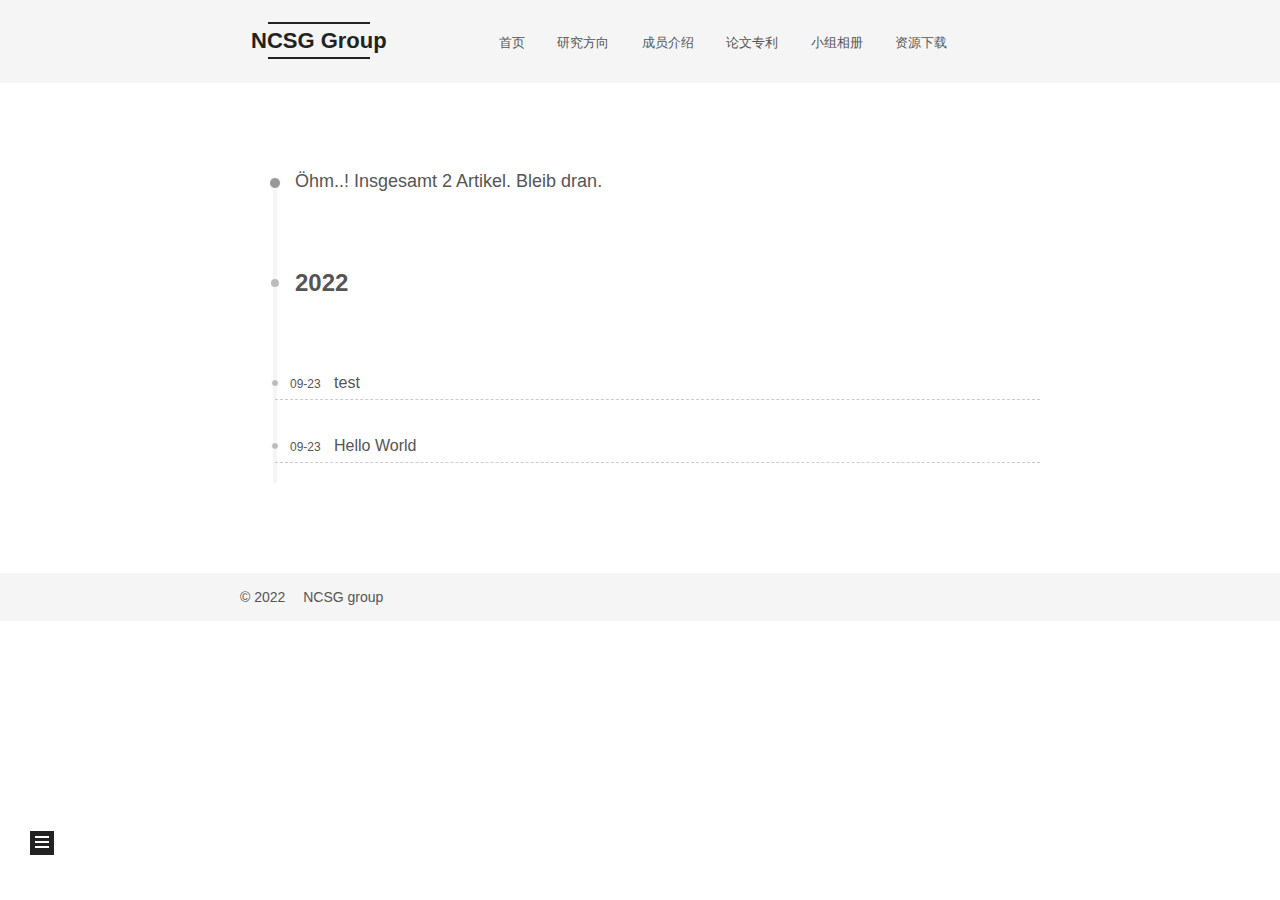
==== commit e648980d: "Site updated: 2022-09-23 15:21:52" ====
--- a/archives/index.html
+++ b/archives/index.html
@@ -1,5 +1,5 @@
 <!DOCTYPE html>
-<html lang="zh-CN">
+<html lang="En">
 <head>
   <meta charset="UTF-8">
 <meta name="viewport" content="width=device-width, initial-scale=1, maximum-scale=2">
@@ -18,14 +18,14 @@
 
 <script id="hexo-configurations">
     var NexT = window.NexT || {};
-    var CONFIG = {"hostname":"ncsggroup.github.io","root":"/","scheme":"Mist","version":"7.8.0","exturl":false,"sidebar":{"position":"right","display":"hide","padding":18,"offset":12,"onmobile":false},"copycode":{"enable":true,"show_result":false,"style":null},"back2top":{"enable":true,"sidebar":false,"scrollpercent":true},"bookmark":{"enable":false,"color":"#222","save":"auto"},"fancybox":true,"mediumzoom":false,"lazyload":false,"pangu":false,"comments":{"style":"tabs","active":null,"storage":true,"lazyload":false,"nav":null},"algolia":{"hits":{"per_page":10},"labels":{"input_placeholder":"Search for Posts","hits_empty":"We didn't find any results for the search: ${query}","hits_stats":"${hits} results found in ${time} ms"}},"localsearch":{"enable":false,"trigger":"auto","top_n_per_article":1,"unescape":false,"preload":false},"motion":{"enable":false,"async":false,"transition":{"post_block":"fadeIn","post_header":"slideDownIn","post_body":"slideDownIn","coll_header":"slideLeftIn","sidebar":"slideUpIn"}}};
+    var CONFIG = {"hostname":"ncsggroup.github.io","root":"/","scheme":"Mist","version":"7.8.0","exturl":false,"sidebar":{"position":"left","display":"hide","padding":18,"offset":12,"onmobile":false},"copycode":{"enable":true,"show_result":false,"style":null},"back2top":{"enable":true,"sidebar":false,"scrollpercent":true},"bookmark":{"enable":false,"color":"#222","save":"auto"},"fancybox":true,"mediumzoom":false,"lazyload":false,"pangu":false,"comments":{"style":"tabs","active":null,"storage":true,"lazyload":false,"nav":null},"algolia":{"hits":{"per_page":10},"labels":{"input_placeholder":"Search for Posts","hits_empty":"We didn't find any results for the search: ${query}","hits_stats":"${hits} results found in ${time} ms"}},"localsearch":{"enable":false,"trigger":"auto","top_n_per_article":1,"unescape":false,"preload":false},"motion":{"enable":false,"async":false,"transition":{"post_block":"fadeIn","post_header":"slideDownIn","post_body":"slideDownIn","coll_header":"slideLeftIn","sidebar":"slideUpIn"}}};
   </script>
 
   <meta property="og:type" content="website">
-<meta property="og:title" content="NCSG课题组">
+<meta property="og:title" content="NCSG Group">
 <meta property="og:url" content="http://ncsggroup.github.io/archives/index.html">
-<meta property="og:site_name" content="NCSG课题组">
-<meta property="og:locale" content="zh_CN">
+<meta property="og:site_name" content="NCSG Group">
+<meta property="og:locale">
 <meta property="article:author" content="NCSG group">
 <meta name="twitter:card" content="summary">
 
@@ -38,11 +38,11 @@
     sidebar: "",
     isHome : false,
     isPost : false,
-    lang   : 'zh-CN'
+    lang   : 'En'
   };
 </script>
 
-  <title>归档 | NCSG课题组</title>
+  <title>Archiv | NCSG Group</title>
   
 
 
@@ -82,7 +82,7 @@
     <header class="header" itemscope itemtype="http://schema.org/WPHeader">
       <div class="header-inner"><div class="site-brand-container">
   <div class="site-nav-toggle">
-    <div class="toggle" aria-label="切换导航栏">
+    <div class="toggle" aria-label="Navigationsleiste an/ausschalten">
       <span class="toggle-line toggle-line-first"></span>
       <span class="toggle-line toggle-line-middle"></span>
       <span class="toggle-line toggle-line-last"></span>
@@ -93,7 +93,7 @@
 
     <a href="/" class="brand" rel="start">
       <span class="logo-line-before"><i></i></span>
-      <h1 class="site-title">NCSG课题组</h1>
+      <h1 class="site-title">NCSG Group</h1>
       <span class="logo-line-after"><i></i></span>
     </a>
       <p class="site-subtitle" itemprop="description">Numerical Computation and Satellite Gravity</p>
@@ -138,11 +138,6 @@
         <li class="menu-item menu-item-resources">
 
     <a href="/resources/" rel="section"><i class="fa fa-download fa-fw"></i>资源下载</a>
-
-  </li>
-        <li class="menu-item menu-item-english">
-
-    <a href="https://ncsggroup.github.io/en/" rel="section"><i class="fa fa-language fa-fw"></i>English</a>
 
   </li>
   </ul>
@@ -176,7 +171,7 @@
   <div class="post-block">
     <div class="posts-collapse">
       <div class="collection-title">
-        <span class="collection-header">嗯..! 目前共计 1 篇日志。 继续努力。</span>
+        <span class="collection-header">Öhm..! Insgesamt 2 Artikel. Bleib dran.</span>
       </div>
 
       
@@ -189,15 +184,35 @@
 
       <div class="post-meta">
         <time itemprop="dateCreated"
-              datetime="2022-09-16T23:47:49+08:00"
-              content="2022-09-16">
-          09-16
+              datetime="2022-09-23T14:52:15+08:00"
+              content="2022-09-23">
+          09-23
         </time>
       </div>
 
       <div class="post-title">
-          <a class="post-title-link" href="/2022/09/16/test/" itemprop="url">
+          <a class="post-title-link" href="/2022/09/23/test/" itemprop="url">
             <span itemprop="name">test</span>
+          </a>
+      </div>
+
+    </header>
+  </article>
+
+  <article itemscope itemtype="http://schema.org/Article">
+    <header class="post-header">
+
+      <div class="post-meta">
+        <time itemprop="dateCreated"
+              datetime="2022-09-23T14:42:13+08:00"
+              content="2022-09-23">
+          09-23
+        </time>
+      </div>
+
+      <div class="post-title">
+          <a class="post-title-link" href="/2022/09/23/hello-world/" itemprop="url">
+            <span itemprop="name">Hello World</span>
           </a>
       </div>
 
@@ -254,10 +269,10 @@
 
       <ul class="sidebar-nav motion-element">
         <li class="sidebar-nav-toc">
-          目录
+          Inhaltsverzeichnis
         </li>
         <li class="sidebar-nav-overview">
-          导航
+          Übersicht
         </li>
       </ul>
 
@@ -366,8 +381,8 @@
 <script>
 var options = {
   bottom: '64px',
-  right: 'unset',
-  left: '32px',
+  right: '32px',
+  left: 'unset',
   time: '0.5s',
   mixColor: 'transparent',
   backgroundColor: 'transparent',
--- a/css/main.css
+++ b/css/main.css
@@ -356,28 +356,31 @@
   margin-top: 3px;
 }
 .toggle.toggle-arrow .toggle-line-first {
+  left: 50%;
   top: 2px;
+  transform: rotate(45deg);
+  width: 50%;
+}
+.toggle.toggle-arrow .toggle-line-middle {
+  left: 2px;
+  width: 90%;
+}
+.toggle.toggle-arrow .toggle-line-last {
+  left: 50%;
+  top: -2px;
   transform: rotate(-45deg);
   width: 50%;
 }
-.toggle.toggle-arrow .toggle-line-middle {
-  width: 90%;
-}
-.toggle.toggle-arrow .toggle-line-last {
-  top: -2px;
-  transform: rotate(45deg);
-  width: 50%;
-}
 .toggle.toggle-close .toggle-line-first {
+  transform: rotate(-45deg);
   top: 5px;
-  transform: rotate(-45deg);
 }
 .toggle.toggle-close .toggle-line-middle {
   opacity: 0;
 }
 .toggle.toggle-close .toggle-line-last {
+  transform: rotate(45deg);
   top: -5px;
-  transform: rotate(45deg);
 }
 .highlight-container {
   position: relative;
@@ -1163,6 +1166,7 @@
   margin: 0 auto;
   max-width: 96px;
   padding: 2px;
+  border-radius: 50%;
 }
 .site-author-name {
   color: #f5f5f5;
@@ -1190,7 +1194,7 @@
 }
 .links-of-author a::before,
 .links-of-author span.exturl::before {
-  background: #679887;
+  background: #ffadff;
   border-radius: 50%;
   content: ' ';
   display: inline-block;
@@ -2150,13 +2154,6 @@
 .tag-cloud a:hover {
   color: var(--link-hover-color) !important;
 }
-mjx-container[jax="CHTML"][display="true"],
-.has-jax {
-  overflow: auto hidden;
-}
-mjx-container + br {
-  display: none;
-}
 hr {
   height: 2px;
   margin: 20px 0;
@@ -2358,24 +2355,10 @@
   border-bottom-color: var(--btn-default-hover-border-color);
 }
 .sidebar {
-  right: -320px;
+  left: -320px;
 }
 .sidebar.sidebar-active {
-  right: 0;
-}
-.sidebar-toggle,
-.back-to-top {
-  left: auto;
-  right: 30px;
-}
-@media (max-width: 991px) {
-  .sidebar-toggle,
-  .back-to-top {
-    right: 20px;
-  }
-}
-.book-mark-link {
-  left: 30px;
+  left: 0;
 }
 .sidebar {
   width: 320px;
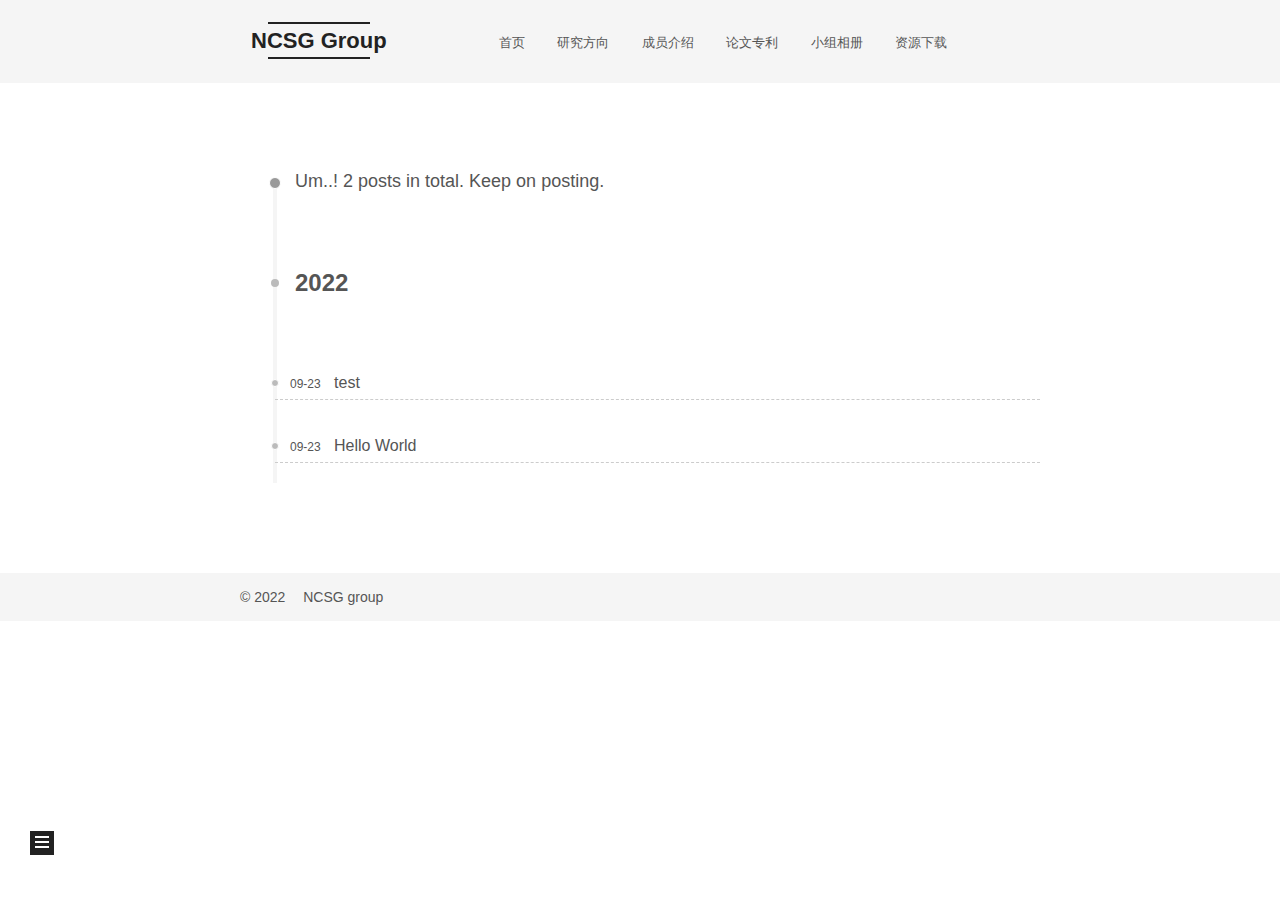
==== commit 74f3c42a: "Site updated: 2022-09-23 15:41:22" ====
--- a/archives/index.html
+++ b/archives/index.html
@@ -42,7 +42,7 @@
   };
 </script>
 
-  <title>Archiv | NCSG Group</title>
+  <title>Archive | NCSG Group</title>
   
 
 
@@ -82,7 +82,7 @@
     <header class="header" itemscope itemtype="http://schema.org/WPHeader">
       <div class="header-inner"><div class="site-brand-container">
   <div class="site-nav-toggle">
-    <div class="toggle" aria-label="Navigationsleiste an/ausschalten">
+    <div class="toggle" aria-label="Toggle navigation bar">
       <span class="toggle-line toggle-line-first"></span>
       <span class="toggle-line toggle-line-middle"></span>
       <span class="toggle-line toggle-line-last"></span>
@@ -171,7 +171,7 @@
   <div class="post-block">
     <div class="posts-collapse">
       <div class="collection-title">
-        <span class="collection-header">Öhm..! Insgesamt 2 Artikel. Bleib dran.</span>
+        <span class="collection-header">Um..! 2 posts in total. Keep on posting.</span>
       </div>
 
       
@@ -269,10 +269,10 @@
 
       <ul class="sidebar-nav motion-element">
         <li class="sidebar-nav-toc">
-          Inhaltsverzeichnis
+          Table of Contents
         </li>
         <li class="sidebar-nav-overview">
-          Übersicht
+          Overview
         </li>
       </ul>
 
--- a/css/main.css
+++ b/css/main.css
@@ -1194,7 +1194,7 @@
 }
 .links-of-author a::before,
 .links-of-author span.exturl::before {
-  background: #ffadff;
+  background: #e8ffff;
   border-radius: 50%;
   content: ' ';
   display: inline-block;
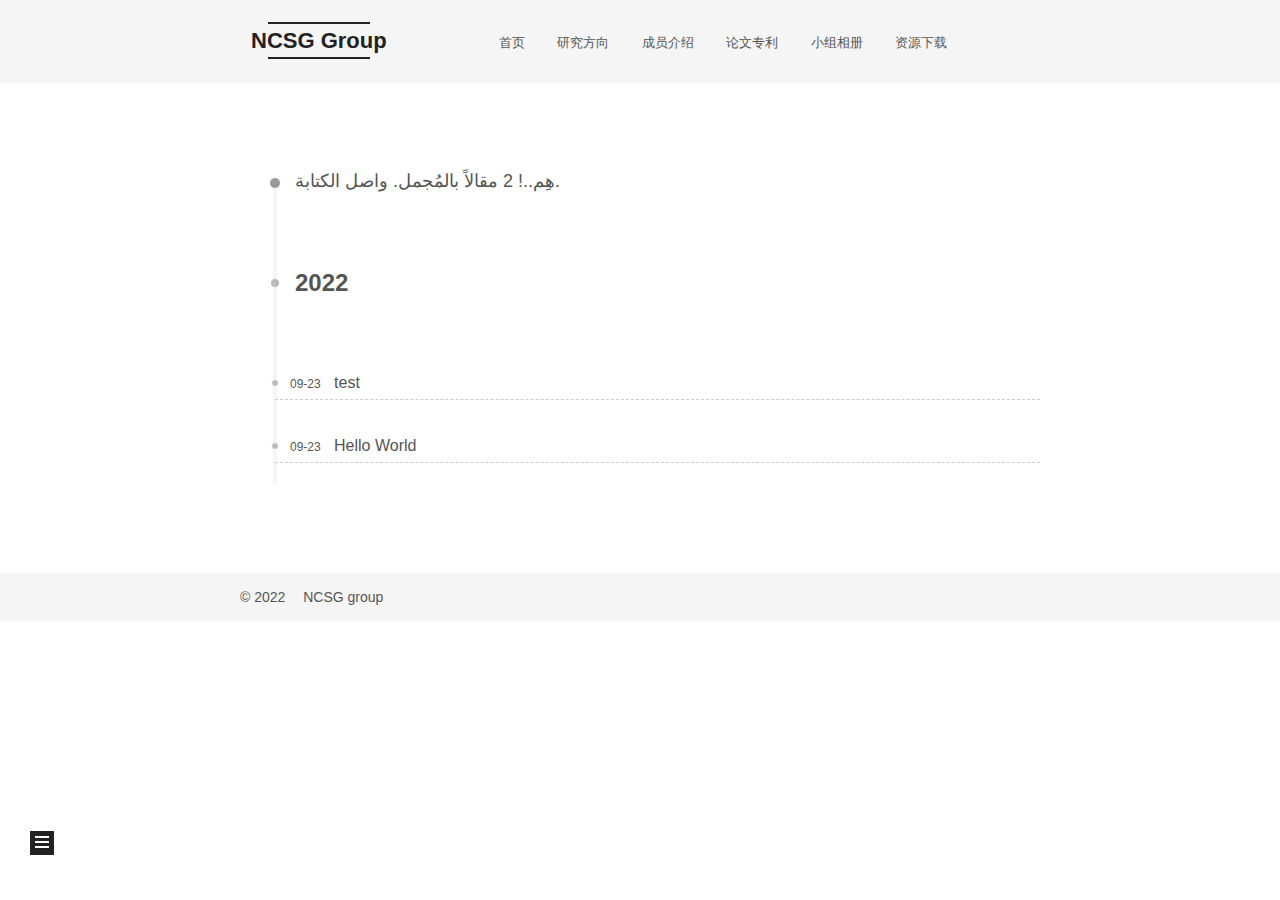
==== commit eac0a4f3: "Site updated: 2022-09-23 15:41:35" ====
--- a/archives/index.html
+++ b/archives/index.html
@@ -42,7 +42,7 @@
   };
 </script>
 
-  <title>Archive | NCSG Group</title>
+  <title>الأرشيف | NCSG Group</title>
   
 
 
@@ -82,7 +82,7 @@
     <header class="header" itemscope itemtype="http://schema.org/WPHeader">
       <div class="header-inner"><div class="site-brand-container">
   <div class="site-nav-toggle">
-    <div class="toggle" aria-label="Toggle navigation bar">
+    <div class="toggle" aria-label="تشغيل شريط التصفح">
       <span class="toggle-line toggle-line-first"></span>
       <span class="toggle-line toggle-line-middle"></span>
       <span class="toggle-line toggle-line-last"></span>
@@ -171,7 +171,7 @@
   <div class="post-block">
     <div class="posts-collapse">
       <div class="collection-title">
-        <span class="collection-header">Um..! 2 posts in total. Keep on posting.</span>
+        <span class="collection-header">هِم..! 2 مقالاً بالمُجمل. واصل الكتابة.</span>
       </div>
 
       
@@ -269,10 +269,10 @@
 
       <ul class="sidebar-nav motion-element">
         <li class="sidebar-nav-toc">
-          Table of Contents
+          المحتويات
         </li>
         <li class="sidebar-nav-overview">
-          Overview
+          عام
         </li>
       </ul>
 
@@ -293,10 +293,10 @@
         <a href="https://github.com/ncsggroup" title="GitHub → https:&#x2F;&#x2F;github.com&#x2F;ncsggroup" rel="noopener" target="_blank"><i class="fab fa-github fa-fw"></i>GitHub</a>
       </span>
       <span class="links-of-author-item">
-        <a href="https://www.zhihu.com/people/liushuhao1997" title="知乎 → https:&#x2F;&#x2F;www.zhihu.com&#x2F;people&#x2F;liushuhao1997" rel="noopener" target="_blank"><i class="fa fa-globe fa-fw"></i>知乎</a>
+        <a href="https://www.zhihu.com/people/liushuhao1997" title="Zhihu → https:&#x2F;&#x2F;www.zhihu.com&#x2F;people&#x2F;liushuhao1997" rel="noopener" target="_blank"><i class="fa fa-globe fa-fw"></i>Zhihu</a>
       </span>
       <span class="links-of-author-item">
-        <a href="mailto:liushuhao@hust.edu.cn" title="邮箱 → mailto:liushuhao@hust.edu.cn" rel="noopener" target="_blank"><i class="fa fa-envelope fa-fw"></i>邮箱</a>
+        <a href="mailto:liushuhao@hust.edu.cn" title="E-mail → mailto:liushuhao@hust.edu.cn" rel="noopener" target="_blank"><i class="fa fa-envelope fa-fw"></i>E-mail</a>
       </span>
   </div>
 
--- a/css/main.css
+++ b/css/main.css
@@ -1194,7 +1194,7 @@
 }
 .links-of-author a::before,
 .links-of-author span.exturl::before {
-  background: #e8ffff;
+  background: #00b8a1;
   border-radius: 50%;
   content: ' ';
   display: inline-block;
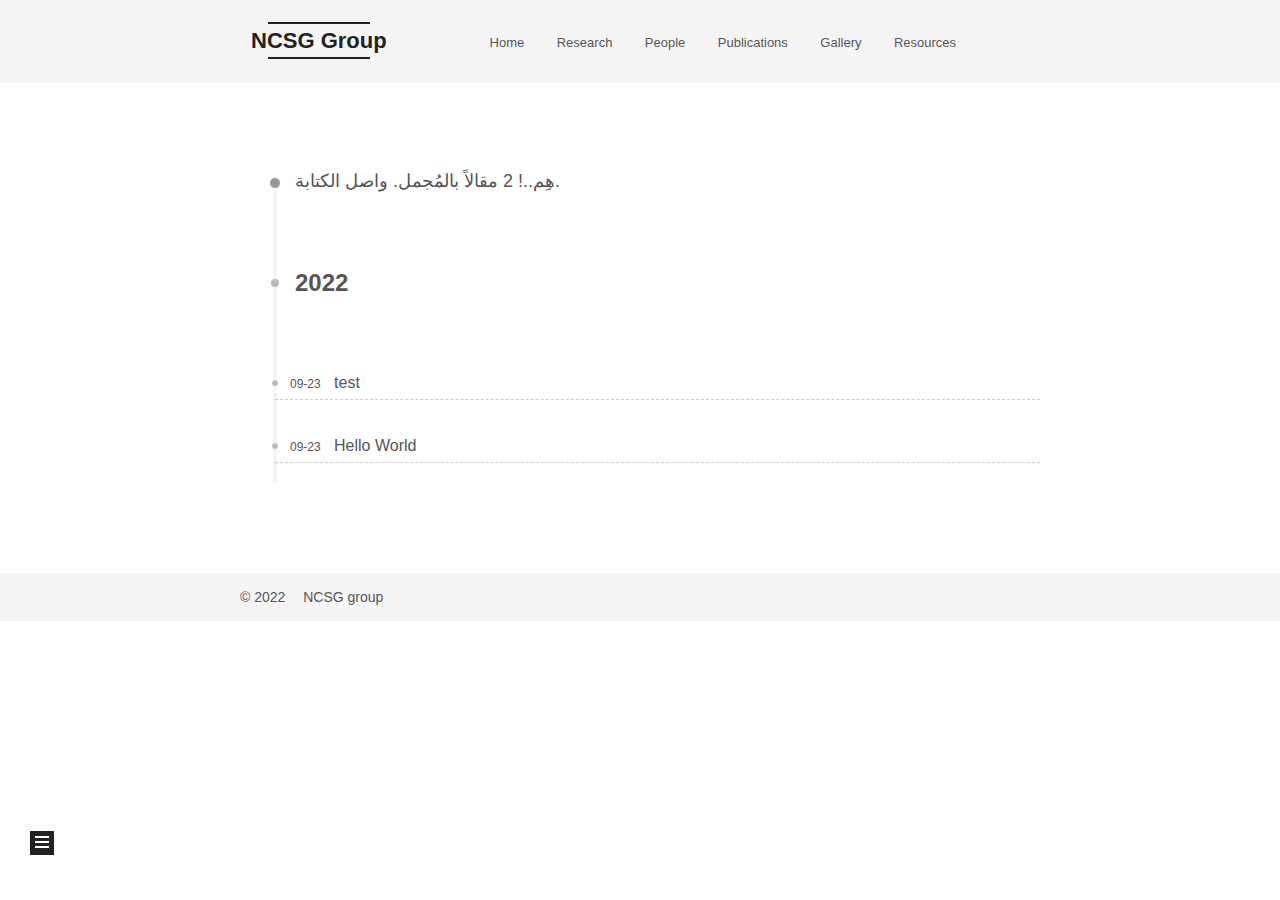
==== commit d3ded140: "Site updated: 2022-09-23 15:57:44" ====
--- a/archives/index.html
+++ b/archives/index.html
@@ -112,32 +112,32 @@
   <ul id="menu" class="main-menu menu">
         <li class="menu-item menu-item-home">
 
-    <a href="/" rel="section"><i class="fa fa-home fa-fw"></i>首页</a>
+    <a href="/" rel="section"><i class="fa fa-home fa-fw"></i>Home</a>
 
   </li>
         <li class="menu-item menu-item-research">
 
-    <a href="/research/" rel="section"><i class="fa fa-search fa-fw"></i>研究方向</a>
+    <a href="/research/" rel="section"><i class="fa fa-search fa-fw"></i>Research</a>
 
   </li>
         <li class="menu-item menu-item-people">
 
-    <a href="/people/" rel="section"><i class="fa fa-user fa-fw"></i>成员介绍</a>
+    <a href="/people/" rel="section"><i class="fa fa-user fa-fw"></i>People</a>
 
   </li>
         <li class="menu-item menu-item-publications">
 
-    <a href="/publications/" rel="section"><i class="fa fa-book fa-fw"></i>论文专利</a>
+    <a href="/publications/" rel="section"><i class="fa fa-book fa-fw"></i>Publications</a>
 
   </li>
         <li class="menu-item menu-item-gallery">
 
-    <a href="/gallery/" rel="section"><i class="fa fa-th fa-fw"></i>小组相册</a>
+    <a href="/gallery/" rel="section"><i class="fa fa-th fa-fw"></i>Gallery</a>
 
   </li>
         <li class="menu-item menu-item-resources">
 
-    <a href="/resources/" rel="section"><i class="fa fa-download fa-fw"></i>资源下载</a>
+    <a href="/resources/" rel="section"><i class="fa fa-download fa-fw"></i>Resources</a>
 
   </li>
   </ul>
--- a/css/main.css
+++ b/css/main.css
@@ -1194,7 +1194,7 @@
 }
 .links-of-author a::before,
 .links-of-author span.exturl::before {
-  background: #00b8a1;
+  background: #6fd4d6;
   border-radius: 50%;
   content: ' ';
   display: inline-block;
@@ -1344,7 +1344,7 @@
   white-space: nowrap;
 }
 .post-toc .nav .nav-child {
-  display: none;
+  display: block;
 }
 .post-toc .nav .active > .nav-child {
   display: block;
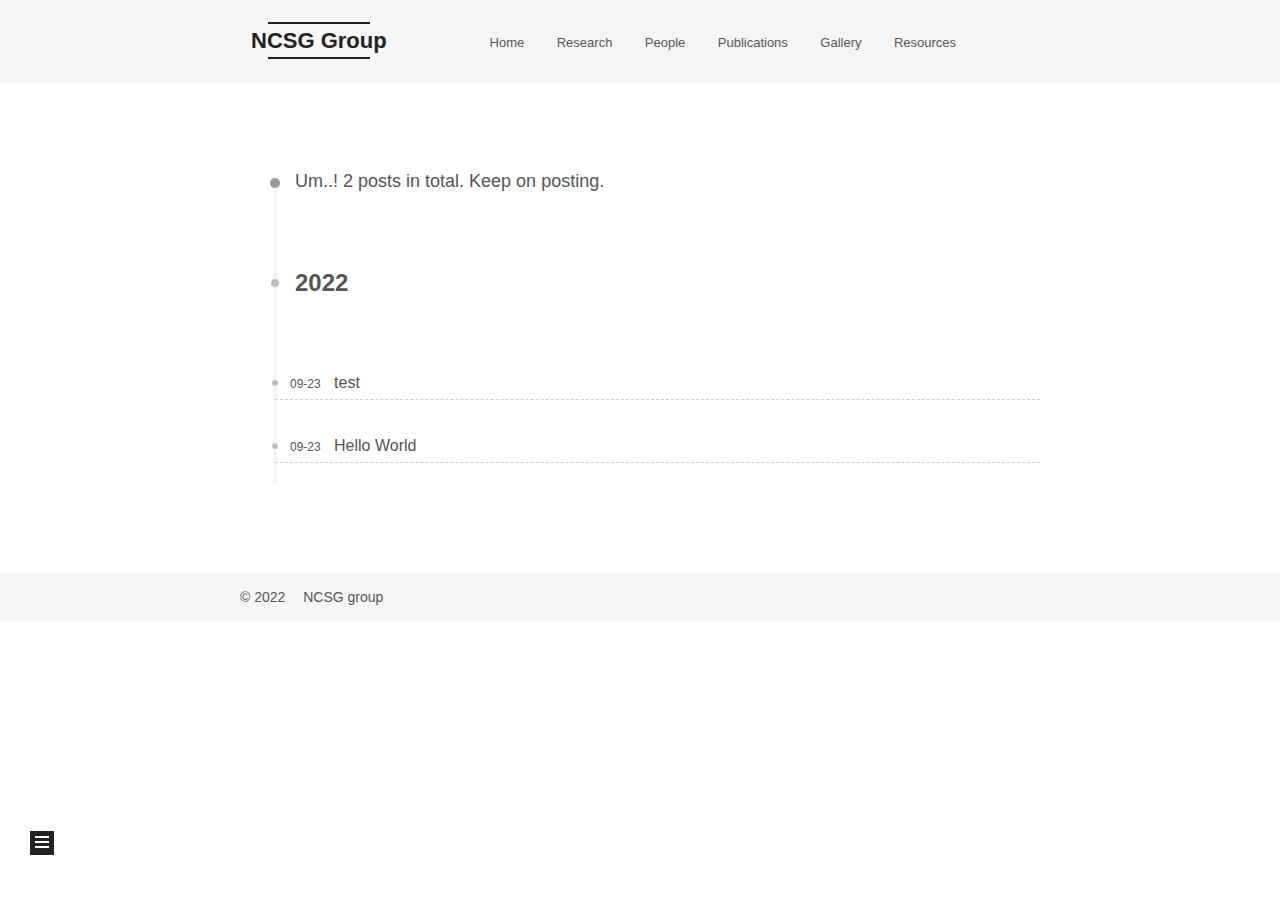
==== commit c72b3997: "Site updated: 2022-09-23 16:00:32" ====
--- a/archives/index.html
+++ b/archives/index.html
@@ -1,5 +1,5 @@
 <!DOCTYPE html>
-<html lang="En">
+<html lang="en">
 <head>
   <meta charset="UTF-8">
 <meta name="viewport" content="width=device-width, initial-scale=1, maximum-scale=2">
@@ -25,7 +25,7 @@
 <meta property="og:title" content="NCSG Group">
 <meta property="og:url" content="http://ncsggroup.github.io/archives/index.html">
 <meta property="og:site_name" content="NCSG Group">
-<meta property="og:locale">
+<meta property="og:locale" content="en_US">
 <meta property="article:author" content="NCSG group">
 <meta name="twitter:card" content="summary">
 
@@ -38,11 +38,11 @@
     sidebar: "",
     isHome : false,
     isPost : false,
-    lang   : 'En'
+    lang   : 'en'
   };
 </script>
 
-  <title>الأرشيف | NCSG Group</title>
+  <title>Archive | NCSG Group</title>
   
 
 
@@ -82,7 +82,7 @@
     <header class="header" itemscope itemtype="http://schema.org/WPHeader">
       <div class="header-inner"><div class="site-brand-container">
   <div class="site-nav-toggle">
-    <div class="toggle" aria-label="تشغيل شريط التصفح">
+    <div class="toggle" aria-label="Toggle navigation bar">
       <span class="toggle-line toggle-line-first"></span>
       <span class="toggle-line toggle-line-middle"></span>
       <span class="toggle-line toggle-line-last"></span>
@@ -171,7 +171,7 @@
   <div class="post-block">
     <div class="posts-collapse">
       <div class="collection-title">
-        <span class="collection-header">هِم..! 2 مقالاً بالمُجمل. واصل الكتابة.</span>
+        <span class="collection-header">Um..! 2 posts in total. Keep on posting.</span>
       </div>
 
       
@@ -269,10 +269,10 @@
 
       <ul class="sidebar-nav motion-element">
         <li class="sidebar-nav-toc">
-          المحتويات
+          Table of Contents
         </li>
         <li class="sidebar-nav-overview">
-          عام
+          Overview
         </li>
       </ul>
 
--- a/css/main.css
+++ b/css/main.css
@@ -1194,7 +1194,7 @@
 }
 .links-of-author a::before,
 .links-of-author span.exturl::before {
-  background: #6fd4d6;
+  background: #747c70;
   border-radius: 50%;
   content: ' ';
   display: inline-block;
